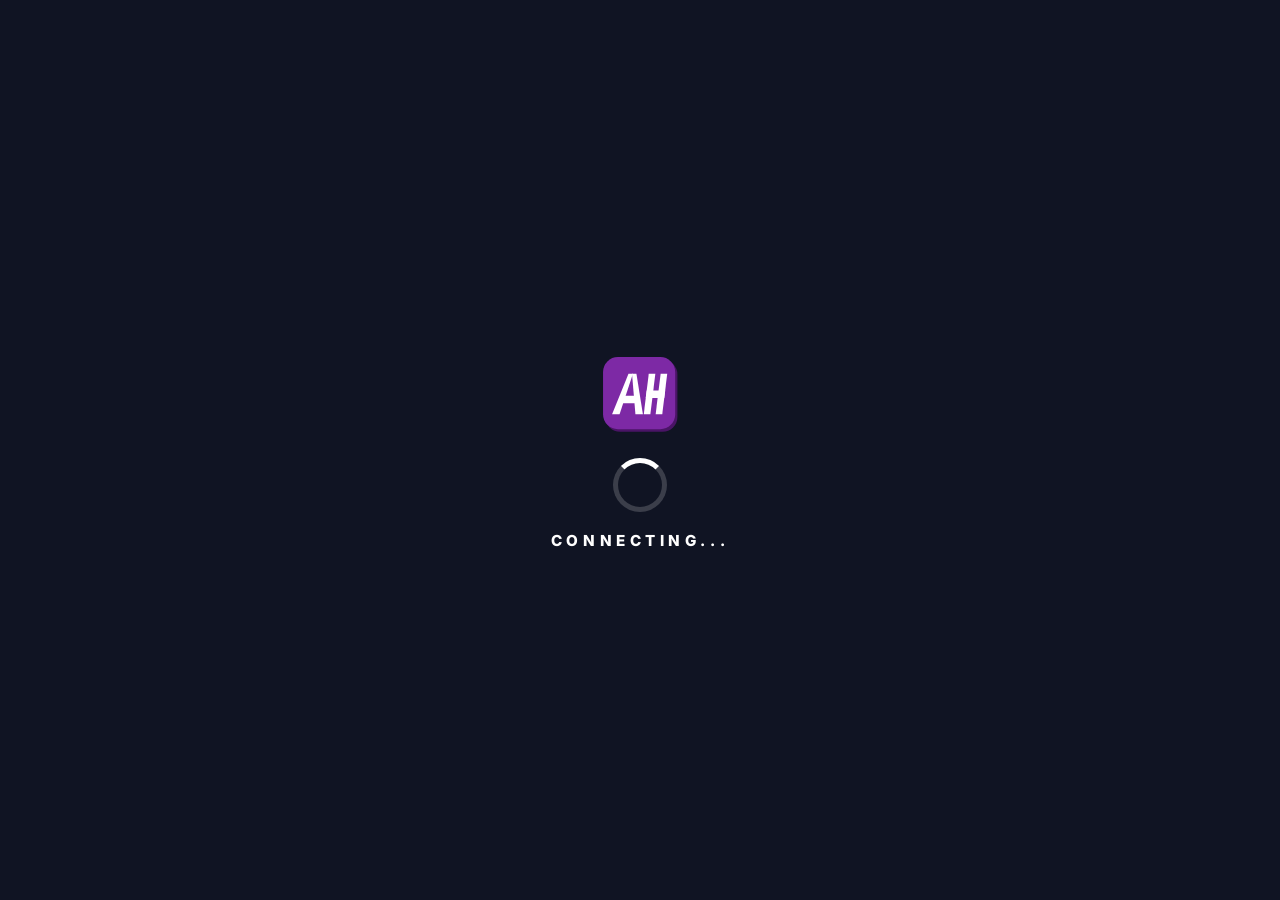
==== fortnite/index.html @ 7b356e96 "Logo: purple app-icon tile with a centered chunky AH Rework the emblem into the Fortnite app-icon fo" ====
<!DOCTYPE html>
<html lang="en">
  <head>
    <meta charset="UTF-8" />
    <meta name="viewport" content="width=device-width, initial-scale=1.0" />
    <title>Ali Haroon | Drop In</title>
    <link rel="icon" type="image/svg+xml" href="favicon.svg" />
    <link rel="preconnect" href="https://fonts.googleapis.com" />
    <link rel="preconnect" href="https://fonts.gstatic.com" crossorigin />
    <link
      href="https://fonts.googleapis.com/css2?family=Anton&family=Inter:wght@400;600;700;800&display=swap"
      rel="stylesheet"
    />
    <link rel="stylesheet" href="styles.css" />
  </head>
  <body>
    <!-- ============ ICON SPRITE ============ -->
    <svg width="0" height="0" style="position:absolute" aria-hidden="true">
      <defs>
        <symbol id="i-mail" viewBox="0 0 24 24">
          <rect x="2.5" y="5" width="19" height="14" rx="2" fill="none" stroke="currentColor" stroke-width="2" />
          <path d="M 3.5 7 L 12 13.5 L 20.5 7" fill="none" stroke="currentColor" stroke-width="2" stroke-linecap="round" stroke-linejoin="round" />
        </symbol>
        <symbol id="i-code" viewBox="0 0 24 24">
          <path d="M 8.5 7 L 3.5 12 L 8.5 17 M 15.5 7 L 20.5 12 L 15.5 17" fill="none" stroke="currentColor" stroke-width="2.2" stroke-linecap="round" stroke-linejoin="round" />
          <path d="M 13.2 5.5 L 10.8 18.5" stroke="currentColor" stroke-width="2" stroke-linecap="round" />
        </symbol>
        <symbol id="i-globe" viewBox="0 0 24 24">
          <circle cx="12" cy="12" r="9" fill="none" stroke="currentColor" stroke-width="2" />
          <ellipse cx="12" cy="12" rx="4" ry="9" fill="none" stroke="currentColor" stroke-width="1.8" />
          <path d="M 3.5 12 h 17" stroke="currentColor" stroke-width="1.8" />
        </symbol>
        <symbol id="i-pad" viewBox="0 0 24 24">
          <path d="M 7 8 h 10 a 5 5 0 0 1 5 5 c 0 3 -2 5 -4 4.4 L 15 15.5 H 9 L 6 17.4 C 4 18 2 16 2 13 a 5 5 0 0 1 5 -5 Z" fill="none" stroke="currentColor" stroke-width="2" stroke-linejoin="round" />
          <path d="M 8 11 v 3 M 6.5 12.5 h 3" stroke="currentColor" stroke-width="1.8" stroke-linecap="round" />
          <circle cx="16" cy="11.6" r="1.1" fill="currentColor" />
          <circle cx="18.4" cy="13.4" r="1.1" fill="currentColor" />
        </symbol>
        <symbol id="i-user" viewBox="0 0 24 24">
          <circle cx="12" cy="8" r="4" fill="none" stroke="currentColor" stroke-width="2" />
          <path d="M 4.5 20 a 7.5 6.5 0 0 1 15 0" fill="none" stroke="currentColor" stroke-width="2" stroke-linecap="round" />
        </symbol>
        <symbol id="i-pin" viewBox="0 0 24 24">
          <path d="M 12 21.5 C 12 21.5 5 14.5 5 9.5 a 7 7 0 0 1 14 0 C 19 14.5 12 21.5 12 21.5 Z" fill="none" stroke="currentColor" stroke-width="2" stroke-linejoin="round" />
          <circle cx="12" cy="9.5" r="2.6" fill="currentColor" />
        </symbol>
        <symbol id="i-check" viewBox="0 0 24 24">
          <path d="M 4.5 12.5 L 10 18 L 19.5 6.5" fill="none" stroke="currentColor" stroke-width="3" stroke-linecap="round" stroke-linejoin="round" />
        </symbol>
        <symbol id="i-out" viewBox="0 0 24 24">
          <path d="M 8 6 h 10 v 10 M 18 6 L 6 18" fill="none" stroke="currentColor" stroke-width="2.4" stroke-linecap="round" stroke-linejoin="round" />
        </symbol>
        <symbol id="i-x" viewBox="0 0 24 24">
          <path d="M 6 6 L 18 18 M 18 6 L 6 18" fill="none" stroke="currentColor" stroke-width="2.6" stroke-linecap="round" />
        </symbol>
        <symbol id="i-play" viewBox="0 0 24 24">
          <path d="M 7 4.5 L 19.5 12 L 7 19.5 Z" fill="currentColor" />
        </symbol>
        <!-- battle bus, shared by both map modes -->
        <symbol id="busShape" viewBox="-45 -100 90 120">
          <path d="M 0 -46 Q -34 -78 0 -92 Q 34 -78 0 -46 Z" fill="#b04df9" stroke="#7a2fc4" stroke-width="3" />
          <line x1="-14" y1="-52" x2="-10" y2="-24" stroke="#2a2a2a" stroke-width="2.5" />
          <line x1="14" y1="-52" x2="10" y2="-24" stroke="#2a2a2a" stroke-width="2.5" />
          <rect x="-38" y="-24" width="76" height="34" rx="8" fill="#4f78d9" stroke="#2d4fa3" stroke-width="3" />
          <rect x="-30" y="-16" width="14" height="12" rx="2" fill="#cfe6ff" />
          <rect x="-9" y="-16" width="14" height="12" rx="2" fill="#cfe6ff" />
          <rect x="12" y="-16" width="14" height="12" rx="2" fill="#cfe6ff" />
          <circle cx="-22" cy="12" r="7" fill="#222" />
          <circle cx="22" cy="12" r="7" fill="#222" />
        </symbol>
        <!-- AH monogram: chunky white letters on a purple rounded-square tile (Fortnite app-icon format) -->
        <symbol id="logo-ah" viewBox="0 0 200 200">
          <rect x="21" y="22" width="164" height="164" rx="34" fill="#4a1466" />
          <rect x="16" y="16" width="164" height="164" rx="34" fill="#7d29a5" />
          <g fill="#ffffff" transform="translate(15,-4) skewX(-7)">
            <polygon points="40,150 57,150 76,58 66,58" />
            <polygon points="110,150 93,150 74,58 84,58" />
            <polygon points="59,108 91,108 91,125 59,125" />
            <polygon points="112,58 127,58 127,150 112,150" />
            <polygon points="139,58 154,58 154,150 139,150" />
            <polygon points="112,96 154,96 154,113 112,113" />
          </g>
        </symbol>
      </defs>
    </svg>

    <!-- ============ BOOT: CONNECTING ============ -->
    <div id="boot" class="boot">
      <svg class="brand-emblem boot-brand" role="img" aria-label="Ali Haroon"><use href="#logo-ah" /></svg>
      <div class="boot-spinner" aria-hidden="true"></div>
      <p class="boot-text">CONNECTING<span class="dots" aria-hidden="true"><i>.</i><i>.</i><i>.</i></span></p>
    </div>

    <!-- ============ LOADING SCREEN ============ -->
    <div id="loadscreen" class="loadscreen" hidden>
      <img id="loadBg" class="load-bg" alt="" hidden />
      <div class="load-left">
        <svg class="brand-emblem load-brand" aria-hidden="true"><use href="#logo-ah" /></svg>
        <p class="load-eyebrow">Solo</p>
        <h2 class="load-title">BATTLE ROYALE</h2>
        <ul class="load-rules">
          <li>
            <span class="rule-dot" aria-hidden="true"></span>
            <div>
              <h3>Drop In &amp; Look Around</h3>
              <p>Pick a landing spot. Every POI is a piece of my resume.</p>
            </div>
          </li>
          <li>
            <span class="rule-dot" aria-hidden="true"></span>
            <div>
              <h3>Watch the Storm</h3>
              <p>The circle keeps shrinking. The POIs are worth the trip.</p>
            </div>
          </li>
          <li>
            <span class="rule-dot" aria-hidden="true"></span>
            <div>
              <h3>Rack Up Wins</h3>
              <p>Clear a few POIs and the Victory Royale is yours.</p>
            </div>
          </li>
        </ul>
        <p class="load-status">LOADING<span class="dots" aria-hidden="true"><i>.</i><i>.</i><i>.</i></span></p>
      </div>
      <div class="load-tip">Tip: the chest at Lil' Loot Lake holds the contact info.</div>
    </div>

    <!-- ============ LOBBY ============ -->
    <div id="lobby" class="lobby" hidden>
      <div class="lobby-sky">
        <img id="lobbyBg" class="lobby-bg" alt="" hidden />
        <div class="lobby-veil"></div>
        <div class="slash slash-1"></div>
        <div class="slash slash-2"></div>
      </div>
      <svg class="brand-emblem lobby-brand" role="img" aria-label="Ali Haroon"><use href="#logo-ah" /></svg>
      <div class="lobby-content">
        <p class="lobby-eyebrow">SEASON 2026 &bull; CHAPTER 2: POST-GRAD</p>
        <h1 class="lobby-title"><span class="title-line">ALI</span><br /><span class="title-line">HAROON</span></h1>
        <p class="lobby-sub">SOFTWARE ENGINEER @ VISA &bull; CO-FOUNDER @ CRONYS &bull; CU BOULDER GRAD</p>
        <button id="playBtn" class="play-btn">
          <span>DROP IN</span>
        </button>
        <a class="lobby-classic" href="../index.html">or switch to Classic Mode</a>
      </div>
      <div class="lobby-tip">TIP: Clear a few POIs to earn a Victory Royale.</div>
    </div>

    <!-- ============ GAME / MAP SCREEN ============ -->
    <div id="game" class="game" hidden>
      <!-- HUD: brand mark -->
      <a class="hud-brand" href="../index.html" title="Ali Haroon — Classic Mode">
        <svg class="brand-emblem" role="img" aria-label="Ali Haroon — Classic Mode"><use href="#logo-ah" /></svg>
      </a>
      <!-- HUD: top bar -->
      <div class="hud-top">
        <div class="compass" aria-hidden="true">
          <div class="compass-strip">
            <span>W</span><span>&bull;</span><span>NW</span><span>&bull;</span><span>N</span><span>&bull;</span><span>NE</span><span>&bull;</span><span>E</span><span>&bull;</span><span>SE</span><span>&bull;</span><span>S</span><span>&bull;</span><span>SW</span><span>&bull;</span>
            <span>W</span><span>&bull;</span><span>NW</span><span>&bull;</span><span>N</span><span>&bull;</span><span>NE</span><span>&bull;</span><span>E</span><span>&bull;</span><span>SE</span><span>&bull;</span><span>S</span><span>&bull;</span><span>SW</span><span>&bull;</span>
          </div>
        </div>
      </div>

      <!-- HUD: right column -->
      <div class="hud-right">
        <div class="minimap" aria-hidden="true">
          <img id="miniImg" alt="" hidden />
          <svg id="miniFallback" viewBox="0 0 1600 1000" preserveAspectRatio="xMidYMid slice">
            <use href="#islandArt" />
          </svg>
          <svg class="mini-overlay" viewBox="0 0 100 100" preserveAspectRatio="none">
            <circle id="miniStorm" cx="50" cy="50" r="46" />
          </svg>
        </div>
        <div class="hud-stats">
          <div class="hud-stat"><svg class="ico"><use href="#i-user" /></svg> 1 recruiter watching</div>
          <div class="hud-stat"><svg class="ico"><use href="#i-pin" /></svg> <span id="poiCount">0</span>/6 POIs cleared</div>
        </div>
      </div>

      <!-- HUD: bottom left health/shield -->
      <div class="hud-vitals" aria-hidden="true">
        <div class="bar shield"><div class="bar-fill"></div><span>100</span></div>
        <div class="bar health"><div class="bar-fill"></div><span>100</span></div>
      </div>

      <!-- HUD: bottom right hotbar -->
      <div class="hotbar">
        <a class="slot" href="mailto:ali.haroon@colorado.edu" title="Email Ali"><svg class="ico"><use href="#i-mail" /></svg><em>Email</em></a>
        <a class="slot" href="https://github.com/Ali-Haroon3" target="_blank" rel="noreferrer" title="GitHub"><svg class="ico"><use href="#i-code" /></svg><em>GitHub</em></a>
        <a class="slot" href="https://www.ali-haroon.com" target="_blank" rel="noreferrer" title="Main site"><svg class="ico"><use href="#i-globe" /></svg><em>Site</em></a>
        <a class="slot" href="../index.html" title="Classic portfolio"><svg class="ico"><use href="#i-pad" /></svg><em>Classic</em></a>
      </div>

      <!-- ============ REAL MAP MODE (Fortnite Reload island via fortnite-archives) ============ -->
      <div id="realStage" class="real-stage" hidden>
        <div class="map-box">
          <img id="mapImg" alt="Fortnite Reload island map" draggable="false" />
          <svg class="map-overlay" viewBox="0 0 4096 4096" preserveAspectRatio="none" aria-hidden="true">
            <!-- in-game style grid -->
            <g class="map-grid">
              <path d="M 409.6 0 V 4096 M 819.2 0 V 4096 M 1228.8 0 V 4096 M 1638.4 0 V 4096 M 2048 0 V 4096 M 2457.6 0 V 4096 M 2867.2 0 V 4096 M 3276.8 0 V 4096 M 3686.4 0 V 4096
                       M 0 409.6 H 4096 M 0 819.2 H 4096 M 0 1228.8 H 4096 M 0 1638.4 H 4096 M 0 2048 H 4096 M 0 2457.6 H 4096 M 0 2867.2 H 4096 M 0 3276.8 H 4096 M 0 3686.4 H 4096" />
              <g class="map-grid-text">
                <text x="204.8" y="90">A</text><text x="614.4" y="90">B</text><text x="1024" y="90">C</text><text x="1433.6" y="90">D</text><text x="1843.2" y="90">E</text><text x="2252.8" y="90">F</text><text x="2662.4" y="90">G</text><text x="3072" y="90">H</text><text x="3481.6" y="90">I</text><text x="3891.2" y="90">J</text>
                <text x="55" y="235">1</text><text x="55" y="645">2</text><text x="55" y="1055">3</text><text x="55" y="1464">4</text><text x="55" y="1874">5</text><text x="55" y="2283">6</text><text x="55" y="2693">7</text><text x="55" y="3103">8</text><text x="55" y="3512">9</text><text x="55" y="3922">10</text>
              </g>
            </g>
            <circle id="stormReal" cx="2048" cy="2048" r="2400" class="storm-line" />
            <use id="busReal" href="#busShape" width="240" height="320" x="-120" y="-260" opacity="0" />
            <!-- skydiver for the drop-in sequence -->
            <g id="diver" opacity="0">
              <g class="diver-umbrella">
                <path d="M -60 -55 A 60 60 0 0 1 60 -55 Z" fill="#b04df9" stroke="#7a2fc4" stroke-width="6" />
                <path d="M -60 -55 L -20 -70 L 20 -70 L 60 -55" fill="none" stroke="#7a2fc4" stroke-width="6" />
                <line x1="-40" y1="-52" x2="0" y2="0" stroke="#3a2a12" stroke-width="5" />
                <line x1="40" y1="-52" x2="0" y2="0" stroke="#3a2a12" stroke-width="5" />
              </g>
              <circle cx="0" cy="8" r="14" fill="#f2c894" stroke="#101423" stroke-width="4" />
              <rect x="-12" y="20" width="24" height="34" rx="8" fill="#4f78d9" stroke="#101423" stroke-width="4" />
            </g>
            <circle id="landPulse" cx="2171" cy="2253" r="30" />
            <circle id="landPulse2" cx="2171" cy="2253" r="30" />
          </svg>
          <!-- hotspots: positions read off the Reload map -->
          <button class="spot" data-poi="experience" style="--x:54.5%; --y:57%; --d:0s">
            <span class="spot-ring"></span>
            <span class="spot-name">TILTED TOWERS</span>
            <span class="spot-tag">EXPERIENCE</span>
          </button>
          <button class="spot" data-poi="projects" style="--x:30%; --y:45.5%; --d:.08s">
            <span class="spot-ring"></span>
            <span class="spot-name">PLEASANT PARK</span>
            <span class="spot-tag">PROJECTS</span>
          </button>
          <button class="spot" data-poi="skills" style="--x:79%; --y:73.5%; --d:.16s">
            <span class="spot-ring"></span>
            <span class="spot-name">RETAIL ROW</span>
            <span class="spot-tag">SKILLS</span>
          </button>
          <button class="spot" data-poi="contact" style="--x:39%; --y:61.5%; --d:.24s">
            <span class="spot-ring"></span>
            <span class="spot-name">LIL' LOOT LAKE</span>
            <span class="spot-tag">CONTACT</span>
          </button>
          <button class="spot" data-poi="education" style="--x:72.5%; --y:42.5%; --d:.32s">
            <span class="spot-ring"></span>
            <span class="spot-name">SNOBBY SHOALS</span>
            <span class="spot-tag">EDUCATION</span>
          </button>
          <button class="spot" data-poi="about" style="--x:50%; --y:31.5%; --d:.4s">
            <span class="spot-ring"></span>
            <span class="spot-name">LONE LODGE</span>
            <span class="spot-tag">ABOUT ME</span>
          </button>
        </div>
      </div>

      <!-- ============ FALLBACK MAP (original artwork, used if the real map can't load) ============ -->
      <div id="fallbackStage" class="map-wrap" hidden>
        <svg id="mapSvg" viewBox="0 0 1600 1000" preserveAspectRatio="xMidYMid meet" role="group" aria-label="Island map of Ali's portfolio">
          <defs>
            <filter id="dropSh" x="-20%" y="-20%" width="140%" height="140%">
              <feDropShadow dx="0" dy="4" stdDeviation="4" flood-color="#0a2a4a" flood-opacity="0.35" />
            </filter>

            <g id="tree">
              <rect x="-3" y="6" width="6" height="10" rx="2" fill="#8a5a33" />
              <circle cx="0" cy="0" r="12" fill="#3f8f3d" />
              <circle cx="-8" cy="6" r="8" fill="#4aa348" />
              <circle cx="8" cy="6" r="8" fill="#4aa348" />
            </g>

            <g id="islandArt">
              <rect x="0" y="0" width="1600" height="1000" fill="#103a8c" />
              <circle cx="800" cy="500" r="560" fill="none" stroke="#ffffff" stroke-opacity="0.08" stroke-width="18" />
              <circle cx="800" cy="500" r="640" fill="none" stroke="#ffffff" stroke-opacity="0.05" stroke-width="14" />

              <path d="M 380 300
                       C 420 180, 620 120, 800 150
                       C 980 175, 1180 190, 1280 320
                       C 1370 435, 1350 600, 1260 710
                       C 1160 830, 980 900, 800 880
                       C 620 862, 470 820, 390 690
                       C 310 560, 330 420, 380 300 Z"
                    fill="#e8d29a" />
              <path d="M 410 320
                       C 448 215, 630 155, 795 182
                       C 962 208, 1145 222, 1240 335
                       C 1322 440, 1305 590, 1222 690
                       C 1128 800, 962 866, 800 848
                       C 634 830, 500 790, 424 672
                       C 350 552, 368 428, 410 320 Z"
                    fill="#318218" />

              <ellipse cx="200" cy="775" rx="105" ry="72" fill="#e8d29a" />
              <ellipse cx="200" cy="770" rx="88" ry="58" fill="#318218" />

              <path d="M 1000 350 C 1060 320, 1160 330, 1190 390 C 1220 450, 1180 510, 1110 520 C 1035 530, 970 490, 965 435 C 962 395, 965 370, 1000 350 Z"
                    fill="#2e9fd9" stroke="#e8d29a" stroke-width="8" />
              <ellipse cx="1080" cy="428" rx="26" ry="16" fill="#e8d29a" />

              <path d="M 990 470 C 940 560, 950 640, 905 700 C 870 748, 850 790, 845 850"
                    fill="none" stroke="#2e9fd9" stroke-width="20" stroke-linecap="round" />

              <g fill="none" stroke="#d9c48f" stroke-width="14" stroke-linecap="round" opacity="0.9">
                <path d="M 620 290 C 680 360, 740 430, 800 505" />
                <path d="M 800 505 C 900 560, 900 660, 905 730" />
                <path d="M 800 505 C 890 480, 960 460, 1035 445" />
                <path d="M 360 400 C 460 430, 640 480, 780 510" />
              </g>

              <!-- Snobby Shoals cliffs -->
              <g transform="translate(330,370)">
                <path d="M -80 60 L -10 -70 L 55 60 Z" fill="#9aa7b8" />
                <path d="M -10 -70 L -34 -20 L 14 -20 Z" fill="#f2f6fa" />
                <path d="M 10 60 L 70 -35 L 125 60 Z" fill="#8794a6" />
                <path d="M 70 -35 L 52 0 L 88 0 Z" fill="#eef3f8" />
              </g>

              <!-- Pleasant Park houses -->
              <g transform="translate(620,235)">
                <g filter="url(#dropSh)">
                  <rect x="-55" y="0" width="44" height="34" fill="#e5eef7" />
                  <path d="M -60 0 L -33 -24 L -6 0 Z" fill="#d94f4f" />
                  <rect x="8" y="6" width="44" height="30" fill="#f3e3c6" />
                  <path d="M 3 6 L 30 -16 L 57 6 Z" fill="#4f78d9" />
                </g>
              </g>

              <!-- Tilted Towers -->
              <g transform="translate(800,500)" filter="url(#dropSh)">
                <rect x="-58" y="-70" width="34" height="88" fill="#9fb0c4" transform="rotate(-4 -41 -26)" />
                <rect x="-14" y="-98" width="40" height="116" fill="#9fb0c4" />
                <rect x="34" y="-58" width="30" height="76" fill="#9fb0c4" transform="rotate(4 49 -20)" />
                <g fill="#fbd444">
                  <rect x="-8" y="-88" width="8" height="8" /><rect x="8" y="-88" width="8" height="8" />
                  <rect x="-8" y="-68" width="8" height="8" /><rect x="8" y="-48" width="8" height="8" />
                  <rect x="-52" y="-58" width="7" height="7" /><rect x="-40" y="-38" width="7" height="7" />
                  <rect x="40" y="-46" width="6" height="6" /><rect x="40" y="-28" width="6" height="6" />
                </g>
              </g>

              <!-- Retail Row shops -->
              <g transform="translate(905,755)" filter="url(#dropSh)">
                <rect x="-52" y="-20" width="40" height="30" fill="#d94f4f" />
                <rect x="-52" y="-28" width="40" height="8" fill="#f2f6fa" />
                <rect x="-4" y="-38" width="38" height="26" fill="#f3e3c6" />
                <path d="M -9 -38 L 15 -56 L 39 -38 Z" fill="#d98a3f" />
                <rect x="-4" y="-6" width="38" height="16" fill="#4f78d9" />
                <rect x="-4" y="-12" width="38" height="6" fill="#f2f6fa" />
              </g>

              <!-- Lil' Loot Lake chest island -->
              <g transform="translate(1080,420)" filter="url(#dropSh)">
                <rect x="-16" y="-10" width="32" height="20" rx="3" fill="#a8642c" />
                <path d="M -16 -10 Q 0 -26 16 -10 Z" fill="#c07a38" />
                <rect x="-3" y="-8" width="6" height="16" fill="#fbd444" />
              </g>

              <use href="#tree" transform="translate(520,560)" />
              <use href="#tree" transform="translate(700,660) scale(0.85)" />
              <use href="#tree" transform="translate(1150,610) scale(0.9)" />
              <use href="#tree" transform="translate(1210,540) scale(0.7)" />
              <use href="#tree" transform="translate(560,250) scale(0.8)" />
              <use href="#tree" transform="translate(980,250) scale(0.85)" />
              <use href="#tree" transform="translate(450,520) scale(0.75)" />
              <use href="#tree" transform="translate(1100,700) scale(0.8)" />

              <!-- Lone Lodge island -->
              <use href="#tree" transform="translate(160,745) scale(0.7)" />
              <use href="#tree" transform="translate(250,795) scale(0.6)" />
              <g transform="translate(200,775)" filter="url(#dropSh)">
                <rect x="-26" y="-22" width="52" height="30" fill="#8a5a33" />
                <path d="M -32 -22 L 0 -46 L 32 -22 Z" fill="#6f4222" />
                <rect x="14" y="-40" width="8" height="14" fill="#5c3618" />
                <rect x="-8" y="-8" width="16" height="16" fill="#3c2410" />
              </g>
            </g>
          </defs>

          <use href="#islandArt" />

          <g class="storm">
            <circle id="stormCircle" cx="800" cy="500" r="620" class="storm-line" />
          </g>

          <g id="poiLayer">
            <g class="poi" data-poi="education" tabindex="0" role="button" aria-label="Snobby Shoals: Education">
              <circle cx="345" cy="395" r="95" class="poi-hit" />
              <text x="345" y="475" class="poi-label">SNOBBY SHOALS</text>
              <text x="345" y="497" class="poi-tag">EDUCATION</text>
            </g>
            <g class="poi" data-poi="projects" tabindex="0" role="button" aria-label="Pleasant Park: Projects">
              <circle cx="630" cy="245" r="85" class="poi-hit" />
              <text x="630" y="330" class="poi-label">PLEASANT PARK</text>
              <text x="630" y="352" class="poi-tag">PROJECTS</text>
            </g>
            <g class="poi" data-poi="experience" tabindex="0" role="button" aria-label="Tilted Towers: Experience">
              <circle cx="800" cy="470" r="100" class="poi-hit" />
              <text x="800" y="580" class="poi-label">TILTED TOWERS</text>
              <text x="800" y="602" class="poi-tag">EXPERIENCE</text>
            </g>
            <g class="poi" data-poi="contact" tabindex="0" role="button" aria-label="Lil' Loot Lake: Contact">
              <circle cx="1080" cy="425" r="90" class="poi-hit" />
              <text x="1080" y="530" class="poi-label">LIL' LOOT LAKE</text>
              <text x="1080" y="552" class="poi-tag">CONTACT</text>
            </g>
            <g class="poi" data-poi="skills" tabindex="0" role="button" aria-label="Retail Row: Skills">
              <circle cx="905" cy="745" r="90" class="poi-hit" />
              <text x="905" y="840" class="poi-label">RETAIL ROW</text>
              <text x="905" y="862" class="poi-tag">SKILLS</text>
            </g>
            <g class="poi" data-poi="about" tabindex="0" role="button" aria-label="Lone Lodge: About Ali">
              <circle cx="200" cy="770" r="90" class="poi-hit" />
              <text x="200" y="880" class="poi-label">LONE LODGE</text>
              <text x="200" y="902" class="poi-tag">ABOUT ME</text>
            </g>
          </g>

          <use id="busFallback" href="#busShape" width="90" height="120" x="-45" y="-100" opacity="0" />
        </svg>
      </div>

      <!-- Epic fan-content attribution (required for fan projects using Epic assets) -->
      <p class="fan-note">
        Fan-made portfolio. Portions of the materials used are trademarks and/or copyrighted works of Epic Games, Inc.
        All rights reserved by Epic. This material is not official and is not endorsed by Epic.
        Map imagery via <a href="https://github.com/yaelbrinkert/fortnite-archives" target="_blank" rel="noreferrer">fortnite-archives</a>.
      </p>

      <!-- Victory banner -->
      <div id="victory" class="victory" hidden>
        <div class="victory-inner">
          <p class="victory-hash">#1</p>
          <p class="victory-title">VICTORY ROYALE</p>
          <p class="victory-sub">You've seen enough. Now hire the guy.</p>
          <a class="panel-btn gold" href="mailto:ali.haroon@colorado.edu">SEND THE INVITE</a>
          <button class="victory-close" id="victoryClose">Keep exploring</button>
        </div>
      </div>
    </div>

    <!-- ============ POI PANELS ============ -->
    <div id="panelBackdrop" class="panel-backdrop" hidden></div>

    <section class="panel" data-panel="experience" hidden aria-label="Experience">
      <header class="panel-head">
        <div>
          <h2>TILTED TOWERS</h2>
          <p>QUESTLINE: WORK EXPERIENCE</p>
        </div>
        <button class="panel-close" aria-label="Close"><svg class="ico"><use href="#i-x" /></svg></button>
      </header>
      <div class="panel-body">
        <article class="quest mythic">
          <div class="quest-top">
            <h3>Visa — Software Engineer</h3>
            <span class="rarity-pill">MYTHIC QUEST &bull; ACTIVE</span>
          </div>
          <p class="quest-meta">Highlands Ranch, CO &bull; Jun 2026 – Present</p>
          <ul class="quest-list">
            <li><svg class="ico check"><use href="#i-check" /></svg> Designed and enhanced Spring Boot RESTful APIs serving a real-time transaction-monitoring platform <b class="xp">LIVE FINANCIAL DATA STREAMS</b></li>
            <li><svg class="ico check"><use href="#i-check" /></svg> Maintained data integrity across IBM DB2 databases backing production analytics <b class="xp">MISSION-CRITICAL</b></li>
          </ul>
        </article>

        <article class="quest legendary">
          <div class="quest-top">
            <h3>Cronys — Co-Founder</h3>
            <span class="rarity-pill">LEGENDARY QUEST &bull; ACTIVE</span>
          </div>
          <p class="quest-meta">Remote (cronys.xyz) &bull; Mar 2026 – Present</p>
          <ul class="quest-list">
            <li><svg class="ico check"><use href="#i-check" /></svg> Co-founded an AI agent governance platform — FastAPI backend with RAG-based retrieval — evaluating and classifying agent actions in real time <b class="xp">$25K PRE-SEED</b></li>
            <li><svg class="ico check"><use href="#i-check" /></svg> Designed the policy engine and evaluation infrastructure for automated governance decisions <b class="xp">BUILT FOR AUDIT + SCALE</b></li>
          </ul>
        </article>

        <article class="quest epic">
          <div class="quest-top">
            <h3>Vantor (formerly Maxar) — Software Development Intern</h3>
            <span class="rarity-pill">EPIC QUEST</span>
          </div>
          <p class="quest-meta">Westminster, CO &bull; Jun 2025 – Aug 2025</p>
          <ul class="quest-list">
            <li><svg class="ico check"><use href="#i-check" /></svg> Engineered distributed monitoring across 6 satellite ground stations with real-time telemetry ingestion <b class="xp">SUB-SECOND LATENCY</b></li>
            <li><svg class="ico check"><use href="#i-check" /></svg> Implemented Spring Boot REST APIs for low-latency data access and inference <b class="xp">1K+ REQ/MIN</b></li>
            <li><svg class="ico check"><use href="#i-check" /></svg> Built the observability stack (Grafana, Prometheus, Java collectors) and automated QA for 15+ Linux microservices with Jenkins <b class="xp">35 SERVICES</b></li>
          </ul>
        </article>

        <article class="quest rare">
          <div class="quest-top">
            <h3>CUChange — Data Management Research Assistant</h3>
            <span class="rarity-pill">RARE QUEST</span>
          </div>
          <p class="quest-meta">Boulder, CO &bull; Jul 2025 – May 2026</p>
          <ul class="quest-list">
            <li><svg class="ico check"><use href="#i-check" /></svg> Built automated Python pipelines (pandas, SQL, REDCap API) ingesting and cleaning large-scale datasets <b class="xp">HETEROGENEOUS SOURCES</b></li>
            <li><svg class="ico check"><use href="#i-check" /></svg> Engineered reproducible Python/R workflows with PostgreSQL on GCP <b class="xp">+300% REPORT SPEED</b></li>
          </ul>
        </article>

        <article class="quest uncommon">
          <div class="quest-top">
            <h3>ReportsNow — Software Engineering Intern</h3>
            <span class="rarity-pill">UNCOMMON QUEST</span>
          </div>
          <p class="quest-meta">Greenwood Village, CO &bull; May 2024 – Jul 2024</p>
          <ul class="quest-list">
            <li><svg class="ico check"><use href="#i-check" /></svg> Built a full-stack analytics app (C#, ASP.NET Core, React) consolidating data from 125+ client systems <b class="xp">−40% REPORT TIME</b></li>
            <li><svg class="ico check"><use href="#i-check" /></svg> Designed RESTful APIs with SQL Server; shipped via Azure DevOps CI/CD with Docker <b class="xp">500+ DAILY QUERIES</b></li>
          </ul>
        </article>
      </div>
    </section>

    <section class="panel" data-panel="projects" hidden aria-label="Projects">
      <header class="panel-head">
        <div>
          <h2>PLEASANT PARK</h2>
          <p>LOOT DROPS: PROJECTS</p>
        </div>
        <button class="panel-close" aria-label="Close"><svg class="ico"><use href="#i-x" /></svg></button>
      </header>
      <div class="panel-body loot-grid">
        <article class="loot legendary">
          <span class="rarity-pill">LEGENDARY</span>
          <h3>Polymarket Weather Prediction</h3>
          <p>Rust + Python pipeline processing 500K+ NOAA records into PostgreSQL; calibrated probability forecasts (0.87 Brier) with Bayesian inference and Monte Carlo risk modeling for prediction-market contracts.</p>
          <p class="loot-stack">Rust &bull; Python &bull; NumPy &bull; pandas &bull; PostgreSQL</p>
          <a class="panel-btn" href="https://github.com/Ali-Haroon3/Polymarket-Weather-Predictor" target="_blank" rel="noreferrer">INSPECT ON GITHUB <svg class="ico"><use href="#i-out" /></svg></a>
        </article>
        <article class="loot epic">
          <span class="rarity-pill">EPIC</span>
          <h3>BlackjackTrainer</h3>
          <p>Production app on AWS App Runner with automated CI/CD; an RL / Monte Carlo tree search engine computes expected-value-optimal decisions.</p>
          <p class="loot-stack">Python &bull; Flask &bull; JavaScript &bull; AWS</p>
          <a class="panel-btn gold" href="https://blackjacktrainings.com" target="_blank" rel="noreferrer"><svg class="ico"><use href="#i-play" /></svg> PLAY IT LIVE</a>
          <a class="panel-btn" href="https://github.com/Ali-Haroon3/AIBlackJackTrainer" target="_blank" rel="noreferrer">INSPECT ON GITHUB <svg class="ico"><use href="#i-out" /></svg></a>
        </article>
        <article class="loot rare">
          <span class="rarity-pill">RARE</span>
          <h3>Lung Cancer Detection CNN</h3>
          <p>Model inference app (ResNet50, DenseNet121) with a PostgreSQL backend for batch inference, audit logging, and model performance monitoring.</p>
          <p class="loot-stack">Python &bull; TensorFlow &bull; Streamlit &bull; PostgreSQL</p>
          <a class="panel-btn" href="https://github.com/Ali-Haroon3/Lung-Cancer-Detection" target="_blank" rel="noreferrer">INSPECT ON GITHUB <svg class="ico"><use href="#i-out" /></svg></a>
        </article>
      </div>
    </section>

    <section class="panel" data-panel="skills" hidden aria-label="Skills">
      <header class="panel-head">
        <div>
          <h2>RETAIL ROW</h2>
          <p>AISLES: THE FULL LOADOUT</p>
        </div>
        <button class="panel-close" aria-label="Close"><svg class="ico"><use href="#i-x" /></svg></button>
      </header>
      <div class="panel-body">
        <div class="aisle">
          <h3 class="aisle-name legendary-t">AISLE 1 &mdash; LANGUAGES</h3>
          <div class="inv-grid">
            <span class="inv legendary">Rust</span>
            <span class="inv legendary">C++</span>
            <span class="inv legendary">Java</span>
            <span class="inv legendary">Python</span>
            <span class="inv legendary">C#</span>
            <span class="inv legendary">JavaScript</span>
            <span class="inv legendary">SQL</span>
          </div>
        </div>
        <div class="aisle">
          <h3 class="aisle-name epic-t">AISLE 2 &mdash; DISTRIBUTED SYSTEMS</h3>
          <div class="inv-grid">
            <span class="inv epic">High-Throughput APIs</span>
            <span class="inv epic">Real-Time Streaming Pipelines</span>
            <span class="inv epic">Observability (Grafana &bull; Prometheus)</span>
            <span class="inv epic">Reliability Engineering</span>
            <span class="inv epic">Horizontal Scaling</span>
            <span class="inv epic">Load &amp; Rate Limiting</span>
          </div>
        </div>
        <div class="aisle">
          <h3 class="aisle-name rare-t">AISLE 3 &mdash; INFRASTRUCTURE</h3>
          <div class="inv-grid">
            <span class="inv rare">Docker</span>
            <span class="inv rare">Kubernetes</span>
            <span class="inv rare">AWS</span>
            <span class="inv rare">GCP</span>
            <span class="inv rare">Azure</span>
            <span class="inv rare">Jenkins</span>
            <span class="inv rare">CI/CD</span>
            <span class="inv rare">Linux</span>
            <span class="inv rare">PostgreSQL</span>
            <span class="inv rare">SQL Server</span>
            <span class="inv rare">IBM DB2</span>
          </div>
        </div>
        <div class="aisle">
          <h3 class="aisle-name uncommon-t">AISLE 4 &mdash; FRAMEWORKS &amp; ML</h3>
          <div class="inv-grid">
            <span class="inv uncommon">Spring Boot</span>
            <span class="inv uncommon">FastAPI</span>
            <span class="inv uncommon">Flask</span>
            <span class="inv uncommon">React</span>
            <span class="inv uncommon">RAG / Retrieval Systems</span>
            <span class="inv uncommon">Agent Orchestration</span>
            <span class="inv uncommon">TensorFlow</span>
            <span class="inv uncommon">PyTorch</span>
          </div>
        </div>
      </div>
    </section>

    <section class="panel" data-panel="education" hidden aria-label="Education">
      <header class="panel-head">
        <div>
          <h2>SNOBBY SHOALS</h2>
          <p>TRAINING GROUNDS: EDUCATION</p>
        </div>
        <button class="panel-close" aria-label="Close"><svg class="ico"><use href="#i-x" /></svg></button>
      </header>
      <div class="panel-body">
        <article class="quest legendary">
          <div class="quest-top">
            <h3>University of Colorado Boulder</h3>
            <span class="rarity-pill">GRADUATED &bull; MAY 2026</span>
          </div>
          <p class="quest-meta">Boulder, CO &bull; Class of 2026</p>
          <ul class="quest-list">
            <li><svg class="ico check"><use href="#i-check" /></svg> B.S. Computer Science <b class="xp">MAIN CLASS</b></li>
            <li><svg class="ico check"><use href="#i-check" /></svg> Minor: Mathematics <b class="xp">DUAL WIELD</b></li>
            <li><svg class="ico check"><use href="#i-check" /></svg> Minor: Biochemistry <b class="xp">THIRD SLOT</b></li>
            <li><svg class="ico check"><use href="#i-check" /></svg> GPA 3.7 <b class="xp">RANKED</b></li>
          </ul>
          <div class="xp-bar"><div class="xp-fill" style="width:100%"></div><span>SEASON COMPLETE: CLASS OF 2026</span></div>
        </article>
      </div>
    </section>

    <section class="panel" data-panel="contact" hidden aria-label="Contact">
      <header class="panel-head">
        <div>
          <h2>LIL' LOOT LAKE</h2>
          <p>OPEN THE CHEST: CONTACT ALI</p>
        </div>
        <button class="panel-close" aria-label="Close"><svg class="ico"><use href="#i-x" /></svg></button>
      </header>
      <div class="panel-body">
        <div id="chestZone" class="chest-zone">
          <button id="chestBtn" class="chest-btn" aria-label="Hold to search the chest" aria-expanded="false">
            <span class="chest-aura" aria-hidden="true"><i></i><i></i><i></i></span>
            <svg viewBox="0 0 200 190" width="220" height="209">
              <!-- golden beam + sparks, revealed on open -->
              <g class="chest-beam">
                <polygon points="58,96 142,96 176,0 24,0" fill="#fff200" opacity=".16" />
                <polygon points="70,96 130,96 152,0 48,0" fill="#fff200" opacity=".22" />
                <polygon points="84,96 116,96 128,0 72,0" fill="#fff200" opacity=".3" />
                <g class="chest-sparks">
                  <rect x="66" y="60" width="7" height="7" fill="#fbd444" transform="rotate(45 69 63)" />
                  <rect x="98" y="44" width="8" height="8" fill="#fff200" transform="rotate(45 102 48)" />
                  <rect x="128" y="66" width="6" height="6" fill="#fbd444" transform="rotate(45 131 69)" />
                  <rect x="84" y="26" width="6" height="6" fill="#fbd444" transform="rotate(45 87 29)" />
                  <rect x="114" y="16" width="7" height="7" fill="#fff200" transform="rotate(45 117 19)" />
                </g>
              </g>
              <!-- chest body: wood box, brass corner straps, padlock -->
              <g class="chest-body">
                <!-- feet -->
                <path d="M 41 159 L 57 159 L 53 174 L 45 174 Z" fill="#c9971f" stroke="#3a2110" stroke-width="3" />
                <path d="M 143 159 L 159 159 L 155 174 L 147 174 Z" fill="#c9971f" stroke="#3a2110" stroke-width="3" />
                <!-- wood box -->
                <rect x="30" y="96" width="140" height="66" rx="4" fill="#7a4a22" stroke="#3a2110" stroke-width="5" />
                <rect x="47" y="100" width="106" height="9" fill="#8f5a2c" />
                <line x1="47" y1="123" x2="153" y2="123" stroke="#5c3618" stroke-width="4" />
                <line x1="47" y1="145" x2="153" y2="145" stroke="#5c3618" stroke-width="4" />
                <!-- brass corner straps + rivets -->
                <rect x="30" y="96" width="17" height="66" fill="#e3a72a" stroke="#3a2110" stroke-width="4" />
                <rect x="33" y="99" width="4" height="60" fill="#ffcf4a" />
                <rect x="153" y="96" width="17" height="66" fill="#e3a72a" stroke="#3a2110" stroke-width="4" />
                <rect x="163" y="99" width="4" height="60" fill="#ffcf4a" />
                <g fill="#6e4d10">
                  <circle cx="38" cy="106" r="3" /><circle cx="38" cy="129" r="3" /><circle cx="38" cy="152" r="3" />
                  <circle cx="161" cy="106" r="3" /><circle cx="161" cy="129" r="3" /><circle cx="161" cy="152" r="3" />
                </g>
                <!-- padlock -->
                <rect x="83" y="113" width="34" height="30" rx="5" fill="#e3a72a" stroke="#3a2110" stroke-width="4" />
                <rect x="87" y="116" width="26" height="6" fill="#ffcf4a" />
                <circle cx="100" cy="127" r="5" fill="#3a2110" />
                <path d="M 100 127 L 96 138 L 104 138 Z" fill="#3a2110" />
              </g>
              <!-- lid: barrel top, swings open around the back hinge -->
              <g class="chest-lid-g">
                <path d="M 30 96 L 30 70 A 72 44 0 0 1 170 70 L 170 96 Z" fill="#8a5527" stroke="#3a2110" stroke-width="5" />
                <path d="M 40 86 A 62 36 0 0 1 160 86" fill="none" stroke="#9c6631" stroke-width="5" />
                <path d="M 58 96 L 58 56 M 86 96 L 86 51 M 114 96 L 114 51 M 142 96 L 142 56" stroke="#5c3618" stroke-width="4" fill="none" />
                <!-- brass lip band + rivets -->
                <rect x="26" y="82" width="148" height="16" rx="2" fill="#e3a72a" stroke="#3a2110" stroke-width="4" />
                <rect x="28" y="84" width="144" height="4" fill="#ffcf4a" />
                <g fill="#6e4d10">
                  <circle cx="62" cy="90" r="2.6" /><circle cx="86" cy="90" r="2.6" /><circle cx="114" cy="90" r="2.6" /><circle cx="138" cy="90" r="2.6" />
                </g>
                <!-- straps wrapping over the lid, aligned with the body straps -->
                <rect x="30" y="70" width="17" height="28" fill="#e3a72a" stroke="#3a2110" stroke-width="4" />
                <rect x="153" y="70" width="17" height="28" fill="#e3a72a" stroke="#3a2110" stroke-width="4" />
                <!-- hasp that lifts with the lid -->
                <rect x="91" y="91" width="18" height="18" rx="3" fill="#ffcf4a" stroke="#3a2110" stroke-width="4" />
              </g>
              <!-- idle glint -->
              <g class="chest-idle-sparks">
                <rect x="52" y="70" width="6" height="6" fill="#fbd444" transform="rotate(45 55 73)" />
                <rect x="142" y="58" width="7" height="7" fill="#fff200" transform="rotate(45 145 61)" />
                <rect x="104" y="34" width="5" height="5" fill="#fbd444" transform="rotate(45 106 36)" />
              </g>
            </svg>
            <span class="chest-prompt">
              <svg class="hold-ring" viewBox="0 0 40 40" aria-hidden="true">
                <circle class="ring-bg" cx="20" cy="20" r="16" />
                <circle id="ringFill" class="ring-fill" cx="20" cy="20" r="16" />
              </svg>
              <em class="key-badge" aria-hidden="true">E</em>
              <span class="prompt-text">HOLD TO SEARCH</span>
            </span>
          </button>
          <div class="chest-loot" hidden>
            <a class="panel-btn gold" href="mailto:ali.haroon@colorado.edu"><svg class="ico"><use href="#i-mail" /></svg> ali.haroon@colorado.edu</a>
            <a class="panel-btn" href="https://github.com/Ali-Haroon3" target="_blank" rel="noreferrer"><svg class="ico"><use href="#i-code" /></svg> github.com/Ali-Haroon3</a>
            <a class="panel-btn" href="https://www.ali-haroon.com" target="_blank" rel="noreferrer"><svg class="ico"><use href="#i-globe" /></svg> ali-haroon.com</a>
            <a class="panel-btn" href="https://cronys.xyz" target="_blank" rel="noreferrer"><svg class="ico"><use href="#i-out" /></svg> cronys.xyz</a>
            <p class="chest-note">US Citizen &bull; Software Engineer @ Visa &bull; Co-Founder @ Cronys</p>
          </div>
        </div>
      </div>
    </section>

    <section class="panel" data-panel="about" hidden aria-label="About Ali">
      <header class="panel-head">
        <div>
          <h2>LONE LODGE</h2>
          <p>CHARACTER SELECT</p>
        </div>
        <button class="panel-close" aria-label="Close"><svg class="ico"><use href="#i-x" /></svg></button>
      </header>
      <div class="panel-body">
        <div class="about-card">
          <div class="about-avatar">
            <img src="me.jpg" alt="Ali Haroon" onerror="this.remove()" />
            <span aria-hidden="true">AH</span>
          </div>
          <div>
            <h3>Ali Haroon</h3>
            <p class="quest-meta">Software Engineer @ Visa &bull; Co-Founder @ Cronys &bull; CU Boulder '26</p>
            <p class="about-blurb">
              I work on real-time transaction monitoring at Visa and I'm building Cronys,
              an AI agent governance platform we raised $25K for. Before that: satellite
              ground stations at Vantor, research data at CUChange, BI at ReportsNow.
              CU Boulder '26, CS with math and biochem minors. Distributed systems and
              data pipelines are my thing.
            </p>
            <div class="stat-rows">
              <div class="stat-row"><span>SYSTEMS &amp; INFRA</span><div class="stat-bar"><i style="width:94%"></i></div></div>
              <div class="stat-row"><span>DATA / ML</span><div class="stat-bar"><i style="width:88%"></i></div></div>
              <div class="stat-row"><span>FULL-STACK</span><div class="stat-bar"><i style="width:84%"></i></div></div>
              <div class="stat-row"><span>BUILD BATTLES</span><div class="stat-bar"><i style="width:34%"></i></div><em>(working on it)</em></div>
            </div>
          </div>
        </div>
      </div>
    </section>

    <script src="script.js"></script>
  </body>
</html>
---- fortnite/styles.css ----
/* Palette notes:
   - ocean/grass sampled directly from the Reload map texture (#103a8c, #267215/#318218)
   - rarity colors are the standard Fortnite set used by fortnite-api and tracker sites
   - UI chrome follows Fortnite's flat dark-navy menus with bright yellow CTAs
   - no gradient blends anywhere: flat fills, hard offset shadows, clip-path angles */
:root {
  --ocean: #103a8c;
  --ocean-deep: #0d2f73;
  --ink: #101423;
  --panel: #191e2e;
  --panel-2: #232a3f;
  --line: #3a4258;
  --text: #ffffff;
  --muted: #a8b0c4;
  --yellow: #fff200;
  --gold: #fbd444;
  --gold-deep: #b8860b;
  --mythic: #fbd444;
  --legendary: #ea8d23;
  --epic: #c359ff;
  --rare: #41bfff;
  --uncommon: #87e339;
  --common: #b1b1b1;
  --storm: #b04df9;
}

* { box-sizing: border-box; }
[hidden] { display: none !important; }
html, body { height: 100%; }
body {
  margin: 0;
  font-family: Inter, system-ui, sans-serif;
  background: var(--ink);
  color: var(--text);
  overflow: hidden;
}

.lobby-title, .play-btn span, .poi-label, .panel-head h2,
.victory-title, .victory-hash, .rarity-pill, .lobby-eyebrow,
.spot-name, .chest-btn span, .aisle-name {
  font-family: Anton, Inter, sans-serif;
  letter-spacing: 0.04em;
}

.ico { width: 1.05em; height: 1.05em; vertical-align: -0.18em; }

/* AH banner emblem — the site logo, reused across screens */
.brand-emblem { display: block; width: 56px; height: 56px; }
.boot-brand { width: 88px; height: 88px; }
.load-brand { width: 58px; height: 58px; margin-bottom: .5rem; }
.lobby-brand { position: absolute; top: 1rem; left: 1.1rem; z-index: 3; width: 74px; height: 74px; }
.hud-brand {
  position: absolute; top: .8rem; left: .9rem; z-index: 20; display: block;
  transition: transform .12s ease;
}
.hud-brand .brand-emblem { width: 54px; height: 54px; }
.hud-brand:hover { transform: translateY(-2px) scale(1.04); }
.hud-brand:focus-visible { outline: 3px solid var(--yellow); outline-offset: 3px; }

/* ============ BOOT: CONNECTING ============ */
.boot {
  position: fixed; inset: 0; z-index: 80;
  display: grid; place-items: center; align-content: center; gap: 1.2rem;
  background: var(--ink);
  transition: opacity .45s ease;
}
.boot.leaving { opacity: 0; pointer-events: none; }
.boot-spinner {
  width: 54px; height: 54px; border-radius: 50%;
  border: 5px solid rgba(255,255,255,.18);
  border-top-color: #ffffff;
  animation: boot-spin .9s linear infinite;
}
@keyframes boot-spin { to { transform: rotate(360deg); } }
.boot-text {
  margin: 0; color: #ffffff; font-weight: 800; letter-spacing: .3em; font-size: .95rem;
}
.dots i { font-style: normal; animation: dot-blink 1.2s infinite; }
.dots i:nth-child(2) { animation-delay: .2s; }
.dots i:nth-child(3) { animation-delay: .4s; }
@keyframes dot-blink { 0%, 60%, 100% { opacity: .2; } 30% { opacity: 1; } }

/* ============ LOADING SCREEN ============ */
.loadscreen {
  position: fixed; inset: 0; z-index: 70;
  background: var(--ocean);
  overflow: hidden;
  transition: opacity .45s ease;
  cursor: pointer;
}
.loadscreen.leaving { opacity: 0; pointer-events: none; }
.load-bg {
  position: absolute; inset: 0; width: 100%; height: 100%;
  object-fit: cover;
  animation: load-pan 24s ease-in-out infinite alternate;
}
@keyframes load-pan {
  from { transform: scale(1.25) translate(2%, -2%); }
  to { transform: scale(1.25) translate(-2%, 2%); }
}
.load-left {
  position: absolute; top: 0; bottom: 0; left: 0;
  width: min(560px, 92vw);
  background: rgba(10, 14, 25, .74);
  padding: clamp(1.4rem, 4vh, 3rem) clamp(1.4rem, 4vw, 3rem);
  display: flex; flex-direction: column;
}
.load-eyebrow { margin: 0; color: #ffffff; opacity: .85; font-weight: 700; font-size: .95rem; }
.load-title {
  margin: .1rem 0 0;
  font-family: Anton, Inter, sans-serif;
  font-size: clamp(1.9rem, 5vw, 2.8rem);
  color: #ffffff; letter-spacing: .02em;
}
.load-rules { list-style: none; margin: auto 0; padding: 0; display: grid; gap: clamp(1.2rem, 4vh, 2.4rem); }
.load-rules li { display: flex; gap: 1.1rem; align-items: flex-start; }
.rule-dot {
  flex: 0 0 auto; width: 26px; height: 26px; margin-top: .2rem; border-radius: 50%;
  background: #ffffff;
  border: 4px solid rgba(0,0,0,.55);
  box-shadow: 0 0 0 2px rgba(255,255,255,.25);
}
.load-rules h3 { margin: 0; color: #ffffff; font-size: 1.15rem; font-weight: 800; }
.load-rules p { margin: .3rem 0 0; color: #dfe5f2; font-size: .92rem; line-height: 1.45; }
.load-status {
  margin: auto 0 0; color: #ffffff; font-weight: 800; letter-spacing: .22em; font-size: .95rem;
}
.load-tip {
  position: absolute; right: 0; bottom: 0;
  width: min(640px, 100vw);
  background: #3c4a9c;
  color: #ffffff; font-weight: 700; font-size: .92rem;
  padding: .85rem 1.4rem;
}

/* ============ LOBBY ============ */
.lobby {
  position: fixed; inset: 0; z-index: 60;
  display: grid; place-items: center;
  overflow: hidden;
  transition: opacity .5s ease, transform .5s ease;
}
.lobby.leaving { opacity: 0; transform: scale(1.06); pointer-events: none; }
/* island vista backdrop when the map loaded; flat ocean blue + slashes otherwise */
.lobby-sky { position: absolute; inset: 0; background: var(--ocean); }
.lobby-bg {
  position: absolute; inset: 0; width: 100%; height: 100%;
  object-fit: cover;
  animation: load-pan 30s ease-in-out infinite alternate;
}
.lobby-veil { position: absolute; inset: 0; background: rgba(10, 14, 25, .45); }
.slash { position: absolute; top: -20%; bottom: -20%; background: var(--ocean-deep); transform: rotate(24deg); }
.slash-1 { left: -6%; width: 34%; }
.slash-2 { right: -14%; width: 22%; }
.lobby-bg:not([hidden]) ~ .slash { display: none; }

.lobby-content { position: relative; text-align: center; padding: 1rem; }
.title-line { display: inline-block; animation: fn-slam .5s cubic-bezier(.2, 1.5, .4, 1) backwards; }
.lobby-title .title-line:last-child { animation-delay: .12s; }
@keyframes fn-slam {
  from { transform: scale(2.2); opacity: 0; }
  70% { transform: scale(.94); opacity: 1; }
  to { transform: scale(1); }
}
.lobby-eyebrow { color: var(--yellow); font-size: clamp(.95rem, 2vw, 1.2rem); margin: 0 0 .4rem; letter-spacing: .1em; }
.lobby-title {
  font-size: clamp(3.4rem, 12vw, 8rem);
  line-height: .92; margin: 0;
  transform: skewX(-6deg);
  color: #ffffff;
  text-shadow: 5px 5px 0 var(--ink);
}
.lobby-sub { color: #ffffff; font-weight: 700; margin: 1rem 0 2rem; font-size: clamp(.75rem, 2vw, 1rem); letter-spacing: .12em; }

.play-btn {
  cursor: pointer; border: none;
  background: var(--yellow);
  color: #1c1500;
  padding: 1rem 3.4rem;
  clip-path: polygon(6% 0, 100% 0, 94% 100%, 0 100%);
  box-shadow: 6px 6px 0 var(--ink);
  transition: transform .12s ease, box-shadow .12s ease;
}
.play-btn span { font-size: clamp(1.6rem, 4vw, 2.4rem); transform: skewX(-6deg); display: inline-block; }
.play-btn:hover { transform: translate(2px, 2px); box-shadow: 4px 4px 0 var(--ink); }
.play-btn:active { transform: translate(6px, 6px); box-shadow: 0 0 0 var(--ink); }
.play-btn:focus-visible, .lobby-classic:focus-visible, .slot:focus-visible,
.panel-close:focus-visible, .panel-btn:focus-visible, .chest-btn:focus-visible,
.spot:focus-visible, .victory-close:focus-visible {
  outline: 3px solid var(--yellow); outline-offset: 3px;
}

.lobby-classic {
  display: block; margin-top: 1.4rem; color: #ffffff; opacity: .9;
  font-weight: 600; text-decoration: underline; text-underline-offset: 3px;
}
.lobby-tip {
  position: absolute; bottom: 1.2rem; left: 0; right: 0;
  text-align: center; color: #ffffff; opacity: .8; font-size: .85rem; font-weight: 600;
  padding: 0 1rem;
}

/* ============ GAME SHELL ============ */
/* letterbox color = the map's own ocean, so the square map sits seamlessly */
.game { position: fixed; inset: 0; background: var(--ocean); }

.real-stage {
  position: absolute; inset: 0;
  display: grid; place-items: center;
}
.map-box {
  position: relative;
  height: 100vh; width: 100vh;
  max-width: 100vw; max-height: 100vw;
  transform-origin: 0 0;
  will-change: transform;
}

/* ---- drop-in sequence states ---- */
.game.dropping .hud-top, .game.dropping .hud-right,
.game.dropping .hud-vitals, .game.dropping .hotbar,
.game.dropping .fan-note { opacity: 0; }
.hud-top, .hud-right, .hud-vitals, .hotbar, .fan-note { transition: opacity .5s ease; }

.game.dropping .spot { opacity: 0; pointer-events: none; }
.game.live .spot { animation: spot-pop .35s cubic-bezier(.2, 1.5, .4, 1) backwards; animation-delay: var(--d, 0s); }
@keyframes spot-pop {
  from { transform: translate(-50%, -50%) scale(2); opacity: 0; }
  70% { transform: translate(-50%, -50%) scale(.92); opacity: 1; }
  to { transform: translate(-50%, -50%) scale(1); }
}

.diver-umbrella { opacity: 0; }
#diver.gliding .diver-umbrella { opacity: 1; }
#landPulse, #landPulse2 {
  fill: none; stroke: var(--yellow); stroke-width: 10; opacity: 0;
}
#landPulse.landed { animation: land-ring 1s ease-out 2; }
#landPulse.landed + #landPulse2 { animation: land-ring 1s ease-out .25s 2; }
@keyframes land-ring {
  from { opacity: .9; transform: scale(.4); transform-origin: 53% 55%; transform-box: view-box; }
  to { opacity: 0; transform: scale(2.4); transform-origin: 53% 55%; transform-box: view-box; }
}
.map-box img {
  width: 100%; height: 100%; display: block;
  user-select: none; -webkit-user-drag: none;
}
.map-overlay {
  position: absolute; inset: 0; width: 100%; height: 100%;
  pointer-events: none;
}
.map-grid path { stroke: #ffffff; stroke-opacity: .14; stroke-width: 3; fill: none; }
.map-grid-text text {
  font-family: Inter, sans-serif; font-weight: 800; font-size: 72px;
  fill: #ffffff; fill-opacity: .5; text-anchor: middle;
}
.storm-line { fill: none; stroke: var(--storm); stroke-width: 14; opacity: .9; }
#stormCircle.storm-line { stroke-width: 10; }

/* POI hotspots on the real map */
.spot {
  position: absolute; left: var(--x); top: var(--y);
  transform: translate(-50%, -50%);
  display: grid; justify-items: center; gap: .1rem;
  background: none; border: none; cursor: pointer; padding: .4rem;
  color: #fff;
}
.spot-ring {
  width: 20px; height: 20px; border-radius: 50%;
  background: var(--yellow);
  border: 4px solid var(--ink);
  box-shadow: 0 0 0 3px rgba(255, 255, 255, .85);
}
.spot-name {
  font-size: clamp(15px, 2.1vh, 24px);
  color: #ffffff;
  letter-spacing: .05em;
  text-shadow: 2px 2px 0 var(--ink), -1px -1px 0 var(--ink), 1px -1px 0 var(--ink), -1px 1px 0 var(--ink);
  white-space: nowrap;
}
.spot-tag {
  font-family: Inter, sans-serif; font-weight: 800;
  font-size: clamp(9px, 1.2vh, 13px); letter-spacing: .3em; color: var(--yellow);
  text-shadow: 1px 1px 0 var(--ink), -1px -1px 0 var(--ink), 1px -1px 0 var(--ink), -1px 1px 0 var(--ink);
  white-space: nowrap;
}
.spot:hover .spot-ring, .spot:focus-visible .spot-ring { background: #fff; box-shadow: 0 0 0 3px var(--yellow); }
.spot:hover .spot-name { color: var(--yellow); }
.spot.visited .spot-ring { background: var(--uncommon); }
.spot.visited .spot-name { color: var(--gold); }

/* fallback map mode */
.map-wrap { position: absolute; inset: 0; }
#mapSvg { width: 100%; height: 100%; display: block; }

/* ============ HUD ============ */
.hud-top {
  position: absolute; top: .8rem; left: 50%; transform: translateX(-50%);
  z-index: 20; pointer-events: none;
}
.compass {
  width: min(420px, 60vw); overflow: hidden;
  border: 2px solid rgba(255,255,255,.35); border-radius: 3px;
  background: rgba(16, 20, 35, .72);
}
.compass-strip {
  display: flex; gap: 1.6rem; padding: .3rem 0; width: max-content;
  font-weight: 800; font-size: .8rem; letter-spacing: .15em; color: #ffffff;
  animation: compass 24s linear infinite;
}
@keyframes compass { to { transform: translateX(-50%); } }

.hud-right {
  position: absolute; top: .8rem; right: .8rem; z-index: 20;
  display: flex; flex-direction: column; gap: .5rem; align-items: flex-end;
}
.minimap {
  position: relative;
  width: clamp(110px, 14vw, 180px); aspect-ratio: 1;
  border: 2px solid rgba(255,255,255,.4); border-radius: 3px; overflow: hidden;
  background: var(--ocean);
}
.minimap img, .minimap svg { position: absolute; inset: 0; width: 100%; height: 100%; display: block; object-fit: cover; }
.mini-overlay { pointer-events: none; }
#miniStorm { fill: none; stroke: var(--storm); stroke-width: 3; opacity: .95; }

.hud-stats { display: flex; flex-direction: column; gap: .3rem; align-items: flex-end; }
.hud-stat {
  background: rgba(16, 20, 35, .78); border: 1px solid rgba(255,255,255,.22);
  padding: .25rem .6rem; border-radius: 3px; font-size: .75rem; font-weight: 700; color: #ffffff;
}
.hud-stat .ico { margin-right: .25rem; color: var(--yellow); }

.hud-vitals {
  position: absolute; left: .9rem; bottom: .9rem; z-index: 20;
  display: flex; flex-direction: column; gap: .35rem; width: min(300px, 42vw);
}
.bar {
  position: relative; height: 18px; border-radius: 3px; overflow: hidden;
  background: rgba(16,20,35,.78); border: 1px solid rgba(255,255,255,.25);
}
.bar-fill { position: absolute; inset: 0; }
.bar.shield .bar-fill { background: #35b6ff; }
.bar.health .bar-fill { background: #60d660; }
.bar span {
  position: absolute; inset: 0; display: grid; place-items: center;
  font-size: .72rem; font-weight: 800; color: #06280f; letter-spacing: .06em;
}
.bar.shield span { color: #032c47; }

.hotbar {
  position: absolute; right: .9rem; bottom: .9rem; z-index: 20;
  display: flex; gap: .45rem;
}
.slot {
  width: clamp(52px, 7vw, 64px); aspect-ratio: 1;
  display: grid; place-items: center; align-content: center; gap: .2rem;
  background: rgba(16,20,35,.78); border: 2px solid rgba(255,255,255,.28); border-radius: 3px;
  text-decoration: none; color: #ffffff;
  transition: transform .12s ease, border-color .12s ease, background .12s ease;
}
.slot .ico { width: 1.3rem; height: 1.3rem; }
.slot em { font-style: normal; font-size: .55rem; font-weight: 800; letter-spacing: .08em; text-transform: uppercase; }
.slot:hover { transform: translateY(-4px); border-color: var(--yellow); background: rgba(35,42,63,.92); }

/* fan-content note */
.fan-note {
  position: absolute; bottom: .15rem; left: 50%; transform: translateX(-50%);
  z-index: 20; margin: 0; padding: 0 1rem;
  max-width: 92vw; text-align: center;
  font-size: .58rem; font-weight: 600; color: rgba(255, 255, 255, .55);
  pointer-events: auto;
}
.fan-note a { color: rgba(255, 255, 255, .7); }

/* ============ FALLBACK MAP POIs ============ */
.poi { cursor: pointer; outline: none; }
.poi-hit {
  fill: #ffffff; fill-opacity: 0; stroke: #ffffff; stroke-opacity: 0;
  stroke-width: 4; stroke-dasharray: 14 10;
  transition: fill-opacity .15s ease, stroke-opacity .15s ease;
}
.poi:hover .poi-hit, .poi:focus-visible .poi-hit { fill-opacity: .12; stroke-opacity: .85; animation: spin-dash 12s linear infinite; }
@keyframes spin-dash { to { stroke-dashoffset: -240; } }

.poi.visited .poi-hit { stroke: var(--gold); stroke-opacity: .5; }
.poi.visited .poi-label { fill: var(--gold); }

.poi-label {
  font-family: Anton, Inter, sans-serif;
  font-size: 30px; fill: #ffffff; text-anchor: middle;
  paint-order: stroke; stroke: #101423; stroke-width: 7px; stroke-linejoin: round;
  letter-spacing: .05em;
}
.poi-tag {
  font-family: Inter, sans-serif; font-weight: 800;
  font-size: 15px; fill: var(--yellow); text-anchor: middle; letter-spacing: .28em;
  paint-order: stroke; stroke: #101423; stroke-width: 4px; stroke-linejoin: round;
}
.poi:hover .poi-label { fill: var(--yellow); }

.storm { pointer-events: none; }

/* ============ PANELS ============ */
.panel-backdrop {
  position: fixed; inset: 0; z-index: 30;
  background: rgba(6, 9, 18, .7);
}
.panel {
  position: fixed; z-index: 40;
  top: 50%; left: 50%; transform: translate(-50%, -50%);
  width: min(860px, calc(100vw - 1.6rem));
  max-height: min(84vh, 900px);
  display: flex; flex-direction: column;
  background: var(--panel);
  border: 2px solid var(--line);
  clip-path: polygon(0 0, calc(100% - 22px) 0, 100% 22px, 100% 100%, 22px 100%, 0 calc(100% - 22px));
  box-shadow: 10px 10px 0 rgba(6, 9, 18, .55);
  animation: panel-in .28s cubic-bezier(.2, 1.4, .4, 1);
}
@keyframes panel-in {
  from { transform: translate(-50%, -46%) scale(.92); opacity: 0; }
  to { transform: translate(-50%, -50%) scale(1); opacity: 1; }
}

.panel-head {
  display: flex; justify-content: space-between; align-items: flex-start;
  padding: 1.1rem 1.3rem .9rem;
  background: var(--panel-2);
  border-bottom: 3px solid var(--yellow);
}
.panel-head h2 { margin: 0; font-size: clamp(1.5rem, 4vw, 2.2rem); transform: skewX(-4deg); text-shadow: 3px 3px 0 var(--ink); }
.panel-head p { margin: .2rem 0 0; color: var(--yellow); font-weight: 800; font-size: .72rem; letter-spacing: .3em; }
.panel-close {
  border: 2px solid rgba(255,255,255,.3); background: rgba(16,20,35,.6); color: var(--text);
  width: 38px; height: 38px; border-radius: 3px; cursor: pointer;
  display: grid; place-items: center;
  transition: border-color .12s ease, color .12s ease;
}
.panel-close .ico { width: 1.1rem; height: 1.1rem; }
.panel-close:hover { border-color: var(--yellow); color: var(--yellow); }

.panel-body { padding: 1.1rem 1.3rem 1.4rem; overflow-y: auto; display: grid; gap: 1rem; }

/* ---- Fortnite-style text animations, retriggered on every panel open ---- */
.panel.animate .panel-head h2 { animation: fn-slam .45s cubic-bezier(.2, 1.5, .4, 1) backwards; }
.panel.animate .panel-head p { animation: fn-wipe .55s ease-out .15s backwards; }
@keyframes fn-wipe {
  from { clip-path: inset(0 100% 0 0); }
  to { clip-path: inset(0 0 0 0); }
}
.panel.animate .quest, .panel.animate .loot, .panel.animate .aisle,
.panel.animate .about-card, .panel.animate .chest-zone {
  animation: fn-rise .4s cubic-bezier(.2, 1.3, .4, 1) backwards;
}
.panel.animate > .panel-body > *:nth-child(2) { animation-delay: .08s; }
.panel.animate > .panel-body > *:nth-child(3) { animation-delay: .16s; }
.panel.animate > .panel-body > *:nth-child(4) { animation-delay: .24s; }
.panel.animate > .panel-body > *:nth-child(5) { animation-delay: .32s; }
@keyframes fn-rise {
  from { transform: translateY(18px) scale(.97); opacity: 0; }
  to { transform: translateY(0) scale(1); opacity: 1; }
}

/* quests (experience/education) */
.quest {
  padding: 1rem 1.1rem;
  background: var(--panel-2);
  border: 2px solid; border-radius: 2px;
}
.quest.mythic { border-color: var(--mythic); }
.quest.legendary { border-color: var(--legendary); }
.quest.epic { border-color: var(--epic); }
.quest.rare { border-color: var(--rare); }
.quest.uncommon { border-color: var(--uncommon); }

.quest-top { display: flex; justify-content: space-between; align-items: center; gap: .8rem; flex-wrap: wrap; }
.quest h3 { margin: 0; font-size: 1.05rem; }
.quest-meta { color: var(--muted); margin: .25rem 0 .6rem; font-size: .85rem; }
.quest-list { list-style: none; margin: 0; padding: 0; display: grid; gap: .5rem; }
.quest-list li { display: block; font-size: .92rem; line-height: 1.45; }
.quest-list .check { color: var(--uncommon); margin-right: .35rem; }
.xp { color: var(--gold); font-weight: 800; white-space: nowrap; margin-left: .3rem; }

.rarity-pill {
  font-size: .68rem; letter-spacing: .16em; padding: .28rem .6rem;
  clip-path: polygon(8% 0, 100% 0, 92% 100%, 0 100%);
  color: #1c1500; background: var(--gold);
}
.quest.mythic .rarity-pill { background: var(--mythic); color: #3a2b00; }
.quest.legendary .rarity-pill, .loot.legendary .rarity-pill { background: var(--legendary); color: #2b1300; }
.quest.epic .rarity-pill, .loot.epic .rarity-pill { background: var(--epic); color: #2a0842; }
.quest.rare .rarity-pill, .loot.rare .rarity-pill { background: var(--rare); color: #04263f; }
.quest.uncommon .rarity-pill { background: var(--uncommon); color: #143001; }

.xp-bar {
  position: relative; height: 22px; border-radius: 2px; overflow: hidden; margin-top: .8rem;
  background: rgba(255,255,255,.08); border: 1px solid rgba(255,255,255,.2);
}
.xp-fill { position: absolute; inset: 0; background: var(--gold); }
.xp-bar span {
  position: absolute; inset: 0; display: grid; place-items: center;
  font-size: .68rem; font-weight: 800; letter-spacing: .18em; color: #1c1500;
}

/* loot (projects) */
.loot-grid { grid-template-columns: repeat(auto-fit, minmax(230px, 1fr)); align-items: stretch; }
.loot {
  display: flex; flex-direction: column; gap: .5rem;
  padding: 1rem 1.1rem;
  background: var(--panel-2);
  border: 2px solid; border-radius: 2px;
  transition: transform .15s ease;
}
.loot:hover { transform: translateY(-4px); }
.loot.legendary { border-color: var(--legendary); box-shadow: 5px 5px 0 rgba(234, 141, 35, .3); }
.loot.epic { border-color: var(--epic); box-shadow: 5px 5px 0 rgba(195, 89, 255, .25); }
.loot.rare { border-color: var(--rare); box-shadow: 5px 5px 0 rgba(65, 191, 255, .25); }
.loot .rarity-pill { align-self: flex-start; }
.loot h3 { margin: .1rem 0 0; font-size: 1.02rem; }
.loot p { margin: 0; color: var(--muted); font-size: .88rem; }
.loot-stack { font-size: .74rem !important; font-weight: 700; letter-spacing: .04em; color: #dfe5f2 !important; }
.loot .panel-btn { margin-top: auto; }
.loot .panel-btn + .panel-btn { margin-top: .45rem; }

.panel-btn {
  display: inline-flex; align-items: center; justify-content: center; gap: .45rem;
  text-align: center; text-decoration: none; cursor: pointer;
  font-weight: 800; font-size: .82rem; letter-spacing: .08em;
  color: var(--text); padding: .6rem .9rem; border-radius: 2px;
  background: rgba(255,255,255,.07); border: 2px solid rgba(255,255,255,.3);
  transition: border-color .12s ease, background .12s ease;
}
.panel-btn:hover { border-color: var(--yellow); background: rgba(255,255,255,.12); }
.panel-btn.gold { background: var(--yellow); color: #1c1500; border-color: var(--gold-deep); box-shadow: 3px 3px 0 rgba(6,9,18,.5); }
.panel-btn.gold:hover { background: #fff75e; }

/* inventory aisles (skills) */
.aisle { display: grid; gap: .5rem; }
.aisle-name { margin: 0; font-size: 1rem; letter-spacing: .08em; transform: skewX(-4deg); }
.legendary-t { color: var(--legendary); }
.epic-t { color: var(--epic); }
.rare-t { color: var(--rare); }
.uncommon-t { color: var(--uncommon); }

.inv-grid { display: flex; flex-wrap: wrap; gap: .55rem; }
.inv {
  padding: .5rem .85rem; border-radius: 2px; font-weight: 700; font-size: .88rem;
  border: 2px solid; background: var(--panel-2);
  transition: transform .12s ease;
}
.inv:hover { transform: translateY(-3px); }
.inv.legendary { border-color: var(--legendary); color: #ffc994; }
.inv.epic { border-color: var(--epic); color: #e5bcff; }
.inv.rare { border-color: var(--rare); color: #b9e4ff; }
.inv.uncommon { border-color: var(--uncommon); color: #d0f5ac; }
.inv.common { border-color: var(--common); color: #e3e3e3; }
.inv-note { color: var(--muted); font-size: .8rem; margin: .4rem 0 0; }

/* chest (contact) */
.chest-zone { display: grid; place-items: center; padding: .4rem 0 .5rem; }
.chest-btn {
  display: grid; place-items: center; gap: .2rem;
  background: none; border: none; cursor: pointer; color: var(--gold);
  font-size: 1rem; letter-spacing: .2em;
  animation: chest-bob 2.2s ease-in-out infinite;
  transition: transform .15s ease;
}
.chest-btn:hover:not(.open) { transform: scale(1.05); }
.chest-btn.open { animation: none; cursor: default; }
@keyframes chest-bob { 0%, 100% { translate: 0 0; } 50% { translate: 0 -8px; } }

/* golden aura: stacked flat circles, no gradients */
.chest-aura { position: absolute; inset: 0; display: grid; place-items: center; pointer-events: none; }
.chest-aura i {
  position: absolute; border-radius: 50%;
  background: #fbd444;
  animation: aura-pulse 2.4s ease-in-out infinite;
}
.chest-aura i:nth-child(1) { width: 210px; height: 150px; opacity: .07; }
.chest-aura i:nth-child(2) { width: 160px; height: 115px; opacity: .1; animation-delay: .3s; }
.chest-aura i:nth-child(3) { width: 115px; height: 82px; opacity: .13; animation-delay: .6s; }
@keyframes aura-pulse { 0%, 100% { transform: scale(1); } 50% { transform: scale(1.12); } }
.chest-btn.open .chest-aura { display: none; }

.chest-idle-sparks rect { animation: spark-rise 2.6s linear infinite; }
.chest-idle-sparks rect:nth-child(2) { animation-delay: .9s; }
.chest-idle-sparks rect:nth-child(3) { animation-delay: 1.7s; }
.chest-btn.open .chest-idle-sparks { display: none; }

/* hold-to-search prompt */
.chest-prompt {
  display: inline-flex; align-items: center; gap: .55rem;
  color: #ffffff; font-family: Inter, sans-serif;
  font-weight: 800; font-size: .82rem; letter-spacing: .18em;
}
.hold-ring { width: 34px; height: 34px; transform: rotate(-90deg); }
.ring-bg { fill: rgba(16,20,35,.65); stroke: rgba(255,255,255,.3); stroke-width: 4; }
.ring-fill {
  fill: none; stroke: var(--yellow); stroke-width: 4; stroke-linecap: butt;
  stroke-dasharray: 100.5; stroke-dashoffset: 100.5;
}
.key-badge {
  font-style: normal; display: grid; place-items: center;
  width: 26px; height: 26px; border-radius: 4px;
  background: #ffffff; color: #101423; font-weight: 800; font-size: .85rem;
  box-shadow: 2px 2px 0 rgba(6,9,18,.6);
}
.chest-btn.open .chest-prompt { visibility: hidden; }

.chest-lid-g {
  transform-box: view-box;
  transform-origin: 30px 96px;
  transition: transform .5s cubic-bezier(.2, 1.4, .4, 1);
}
.chest-btn.open .chest-lid-g { transform: rotate(-98deg); }

.chest-beam {
  opacity: 0;
  transform-box: view-box;
  transform-origin: 100px 96px;
  transform: scaleY(.2);
  transition: opacity .4s ease .15s, transform .45s cubic-bezier(.2, 1.3, .4, 1) .15s;
}
.chest-btn.open .chest-beam { opacity: 1; transform: scaleY(1); }

.chest-sparks rect { opacity: 0; }
.chest-btn.open .chest-sparks rect { animation: spark-rise 1.6s linear infinite; }
.chest-btn.open .chest-sparks rect:nth-child(2) { animation-delay: .3s; }
.chest-btn.open .chest-sparks rect:nth-child(3) { animation-delay: .6s; }
.chest-btn.open .chest-sparks rect:nth-child(4) { animation-delay: .9s; }
.chest-btn.open .chest-sparks rect:nth-child(5) { animation-delay: 1.2s; }
@keyframes spark-rise {
  0% { opacity: 0; transform: translateY(26px); }
  25% { opacity: 1; }
  100% { opacity: 0; transform: translateY(-52px); }
}

.chest-loot { display: grid; gap: .6rem; justify-items: stretch; width: min(420px, 100%); animation: loot-pop .35s cubic-bezier(.2, 1.4, .4, 1); }
@keyframes loot-pop {
  from { transform: scale(.88); opacity: 0; }
  to { transform: scale(1); opacity: 1; }
}
.chest-loot .panel-btn { font-size: .92rem; }
.chest-note { text-align: center; color: var(--muted); font-size: .8rem; margin: .2rem 0 0; }

/* about */
.about-card { display: flex; gap: 1.1rem; align-items: flex-start; flex-wrap: wrap; }
.about-card .about-avatar {
  position: relative; overflow: hidden;
  flex: 0 0 112px; width: 112px; height: 112px; border-radius: 3px;
  display: grid; place-items: center;
  font-family: Anton, Inter, sans-serif; font-size: 2.2rem;
  background: var(--storm); color: #ffffff;
  border: 3px solid var(--yellow);
  box-shadow: 5px 5px 0 rgba(6,9,18,.5);
}
.about-avatar img { position: absolute; inset: 0; width: 100%; height: 100%; object-fit: cover; object-position: center 30%; }
.about-card > div { flex: 1 1 260px; }
.about-card h3 { margin: 0; font-size: 1.3rem; }
.about-blurb { color: var(--muted); font-size: .92rem; line-height: 1.55; }

.stat-rows { display: grid; gap: .5rem; margin-top: .8rem; }
.stat-row { display: grid; grid-template-columns: 130px 1fr auto; gap: .6rem; align-items: center; }
.stat-row span { font-size: .68rem; font-weight: 800; letter-spacing: .14em; color: #dfe5f2; }
.stat-row em { font-size: .7rem; color: var(--muted); }
.stat-bar { height: 10px; border-radius: 2px; background: rgba(255,255,255,.1); overflow: hidden; }
.stat-bar i { display: block; height: 100%; background: #35b6ff; }

/* ============ VICTORY ============ */
.victory {
  position: fixed; inset: 0; z-index: 50; display: grid; place-items: center;
  background: rgba(6, 9, 18, .8);
}
.victory-inner {
  text-align: center; padding: 2.4rem 2rem;
  animation: panel-in .4s cubic-bezier(.2, 1.4, .4, 1);
}
.victory-hash { margin: 0; font-size: clamp(2rem, 6vw, 3.4rem); color: var(--gold); text-shadow: 3px 3px 0 var(--ink); }
.victory-title {
  margin: 0; font-size: clamp(3rem, 10vw, 6.4rem); line-height: 1;
  transform: skewX(-6deg);
  color: var(--gold);
  text-shadow: 6px 6px 0 var(--ink);
}
.victory-sub { color: #ffffff; font-weight: 700; margin: 1rem 0 1.6rem; }
.victory .panel-btn.gold { font-size: 1rem; padding: .8rem 1.4rem; }
.victory-close {
  display: block; margin: 1.2rem auto 0; background: none; border: none; cursor: pointer;
  color: #dfe5f2; font-weight: 700; text-decoration: underline; text-underline-offset: 3px; font-size: .85rem;
}

.confetti {
  position: fixed; top: -20px; z-index: 55; width: 10px; height: 16px;
  animation: confetti-fall linear forwards; pointer-events: none;
}
@keyframes confetti-fall {
  to { transform: translateY(110vh) rotate(720deg); }
}

/* ============ RESPONSIVE ============ */
@media (max-width: 720px) {
  .hud-vitals { width: 40vw; }
  .bar { height: 14px; }
  .hotbar { gap: .3rem; }
  .compass { display: none; }
  .hud-stat:first-child { display: none; }
  .panel { max-height: 90vh; }
  .poi-label { font-size: 40px; }
  .poi-tag { font-size: 22px; }
  .stat-row { grid-template-columns: 100px 1fr auto; }
  .fan-note { display: none; }
  .lobby-brand { width: 56px; height: 56px; top: .8rem; left: .8rem; }
  .hud-brand .brand-emblem { width: 44px; height: 44px; }
}

@media (max-width: 720px) {
  .load-tip { font-size: .8rem; padding: .7rem 1rem; }
  .load-left { width: 100vw; background: rgba(10, 14, 25, .8); }
}

@media (prefers-reduced-motion: reduce) {
  .compass-strip, .chest-btn, .title-line, .boot-spinner, .dots i,
  .load-bg, .lobby-bg, .chest-aura i, .chest-idle-sparks rect,
  .game.live .spot, .chest-sparks rect { animation: none; }
  .chest-lid-g, .chest-beam { transition: none; }
}
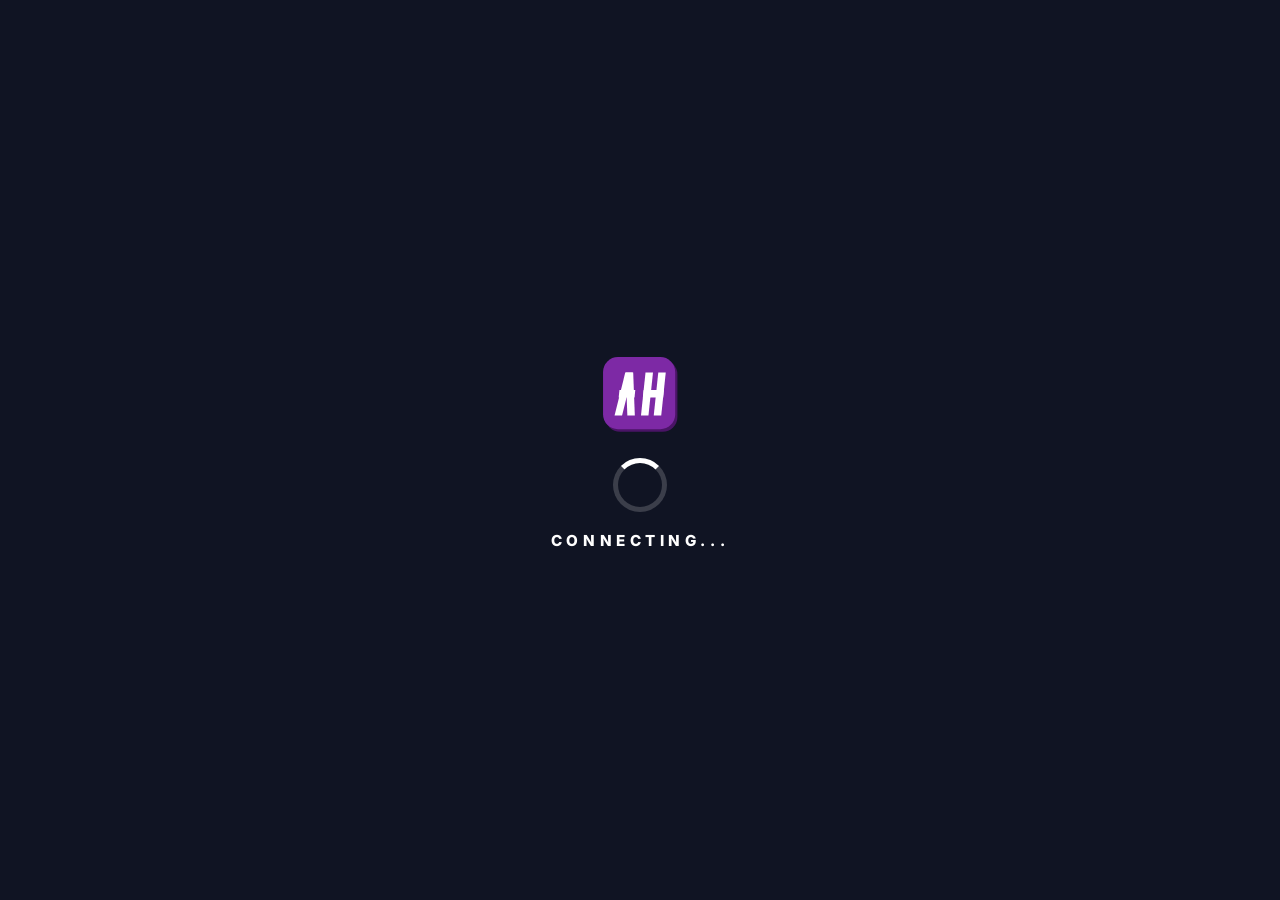
==== commit d41cd2ba: "Logo: uniform-weight AH; add resume download to the contact chest - Rebuild the AH monogram so both " ====
--- a/fortnite/index.html
+++ b/fortnite/index.html
@@ -56,6 +56,10 @@
         <symbol id="i-play" viewBox="0 0 24 24">
           <path d="M 7 4.5 L 19.5 12 L 7 19.5 Z" fill="currentColor" />
         </symbol>
+        <symbol id="i-download" viewBox="0 0 24 24">
+          <path d="M 12 3.5 V 14.5 M 7.5 10.5 L 12 15 L 16.5 10.5" fill="none" stroke="currentColor" stroke-width="2.2" stroke-linecap="round" stroke-linejoin="round" />
+          <path d="M 5 19 H 19" stroke="currentColor" stroke-width="2.2" stroke-linecap="round" />
+        </symbol>
         <!-- battle bus, shared by both map modes -->
         <symbol id="busShape" viewBox="-45 -100 90 120">
           <path d="M 0 -46 Q -34 -78 0 -92 Q 34 -78 0 -46 Z" fill="#b04df9" stroke="#7a2fc4" stroke-width="3" />
@@ -72,13 +76,13 @@
         <symbol id="logo-ah" viewBox="0 0 200 200">
           <rect x="21" y="22" width="164" height="164" rx="34" fill="#4a1466" />
           <rect x="16" y="16" width="164" height="164" rx="34" fill="#7d29a5" />
-          <g fill="#ffffff" transform="translate(15,-4) skewX(-7)">
-            <polygon points="40,150 57,150 76,58 66,58" />
-            <polygon points="110,150 93,150 74,58 84,58" />
-            <polygon points="59,108 91,108 91,125 59,125" />
-            <polygon points="112,58 127,58 127,150 112,150" />
-            <polygon points="139,58 154,58 154,150 139,150" />
-            <polygon points="112,96 154,96 154,113 112,113" />
+          <g fill="#ffffff" transform="translate(11,-1) skewX(-6)">
+            <polygon points="47,150 64,150 78,52 61,52" />
+            <polygon points="93,150 76,150 62,52 79,52" />
+            <polygon points="52,92 88,92 88,109 52,109" />
+            <polygon points="107,52 124,52 124,150 107,150" />
+            <polygon points="136,52 153,52 153,150 136,150" />
+            <polygon points="107,92 153,92 153,109 107,109" />
           </g>
         </symbol>
       </defs>
@@ -727,6 +731,7 @@
             </span>
           </button>
           <div class="chest-loot" hidden>
+            <a class="panel-btn gold" href="Ali_Haroon_Resume.pdf" download="Ali_Haroon_Resume.pdf"><svg class="ico"><use href="#i-download" /></svg> DOWNLOAD RESUME</a>
             <a class="panel-btn gold" href="mailto:ali.haroon@colorado.edu"><svg class="ico"><use href="#i-mail" /></svg> ali.haroon@colorado.edu</a>
             <a class="panel-btn" href="https://github.com/Ali-Haroon3" target="_blank" rel="noreferrer"><svg class="ico"><use href="#i-code" /></svg> github.com/Ali-Haroon3</a>
             <a class="panel-btn" href="https://www.ali-haroon.com" target="_blank" rel="noreferrer"><svg class="ico"><use href="#i-globe" /></svg> ali-haroon.com</a>
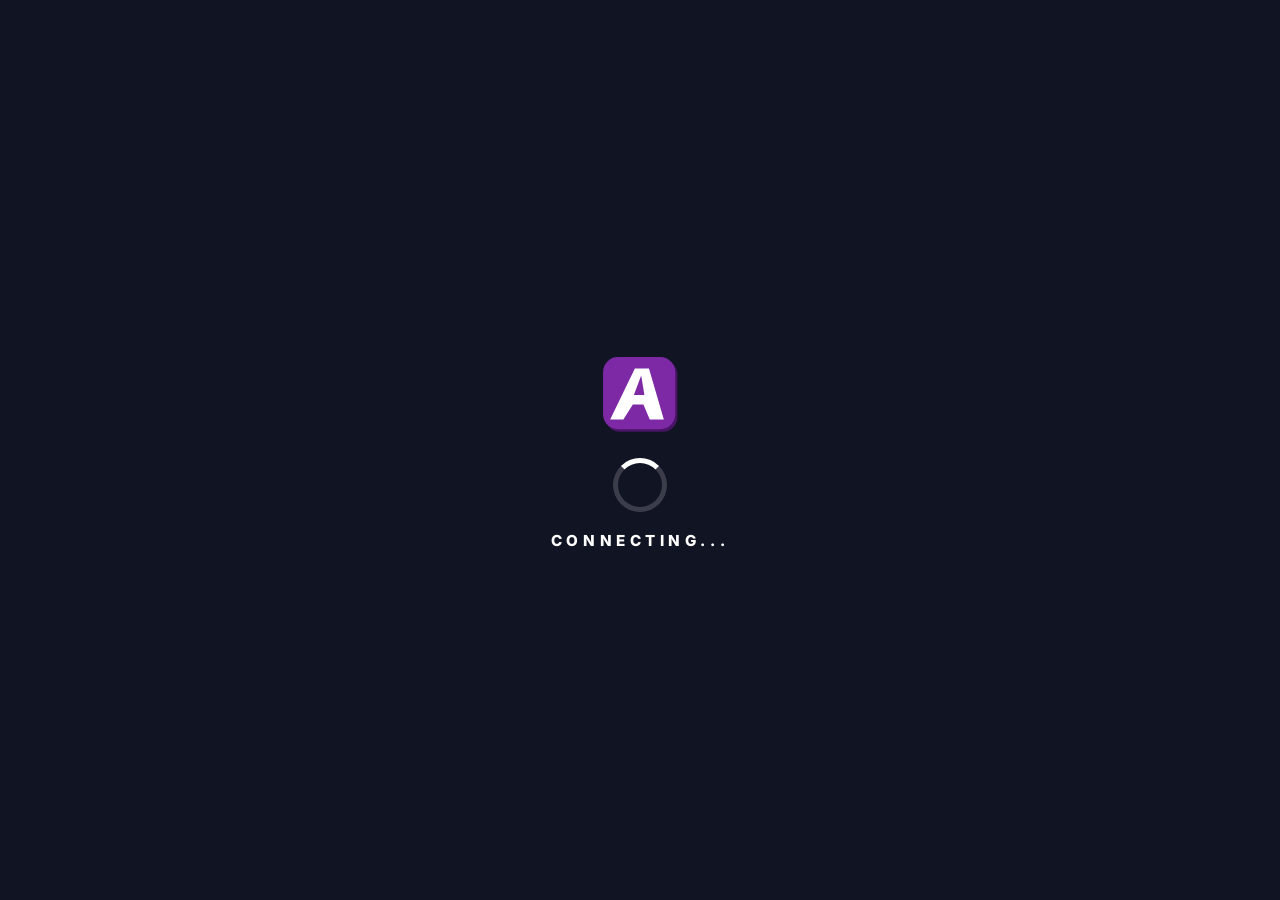
==== commit 7f868cf4: "Logo: switch AH monogram to a single A with a visible triangle counter Replace the two-letter AH mar" ====
--- a/fortnite/index.html
+++ b/fortnite/index.html
@@ -72,18 +72,12 @@
           <circle cx="-22" cy="12" r="7" fill="#222" />
           <circle cx="22" cy="12" r="7" fill="#222" />
         </symbol>
-        <!-- AH monogram: chunky white letters on a purple rounded-square tile (Fortnite app-icon format) -->
+        <!-- A monogram: chunky white A with a cut triangle counter, on a purple tile (Fortnite app-icon format) -->
         <symbol id="logo-ah" viewBox="0 0 200 200">
           <rect x="21" y="22" width="164" height="164" rx="34" fill="#4a1466" />
           <rect x="16" y="16" width="164" height="164" rx="34" fill="#7d29a5" />
-          <g fill="#ffffff" transform="translate(11,-1) skewX(-6)">
-            <polygon points="47,150 64,150 78,52 61,52" />
-            <polygon points="93,150 76,150 62,52 79,52" />
-            <polygon points="52,92 88,92 88,109 52,109" />
-            <polygon points="107,52 124,52 124,150 107,150" />
-            <polygon points="136,52 153,52 153,150 136,150" />
-            <polygon points="107,92 153,92 153,109 107,109" />
-          </g>
+          <path fill="#ffffff" fill-rule="evenodd" transform="translate(9,-2) skewX(-6)"
+                d="M84,44 L116,44 L162,160 L130,160 L112,126 L88,126 L70,160 L40,160 Z M100,60 L112,104 L88,104 Z" />
         </symbol>
       </defs>
     </svg>
@@ -180,7 +174,7 @@
         </div>
         <div class="hud-stats">
           <div class="hud-stat"><svg class="ico"><use href="#i-user" /></svg> 1 recruiter watching</div>
-          <div class="hud-stat"><svg class="ico"><use href="#i-pin" /></svg> <span id="poiCount">0</span>/6 POIs cleared</div>
+          <div class="hud-stat"><svg class="ico"><use href="#i-pin" /></svg> <span id="poiCount">0</span>/7 POIs cleared</div>
         </div>
       </div>
 
@@ -259,6 +253,17 @@
             <span class="spot-name">LONE LODGE</span>
             <span class="spot-tag">ABOUT ME</span>
           </button>
+          <button class="spot" data-poi="resume" style="--x:41%; --y:78.5%; --d:.48s">
+            <span class="spot-ring"></span>
+            <span class="spot-name">RÉSUMÉ RIDGE</span>
+            <span class="spot-tag">RESUME</span>
+          </button>
+          <!-- offshore island: exit back to the classic site -->
+          <a class="spot spot-exit" href="../index.html" style="--x:89.5%; --y:14.5%; --d:.56s" title="Exit to Classic Mode">
+            <span class="spot-ring"></span>
+            <span class="spot-name">SPAWN ISLAND</span>
+            <span class="spot-tag">EXIT</span>
+          </a>
         </div>
       </div>
 
@@ -421,6 +426,11 @@
               <circle cx="200" cy="770" r="90" class="poi-hit" />
               <text x="200" y="880" class="poi-label">LONE LODGE</text>
               <text x="200" y="902" class="poi-tag">ABOUT ME</text>
+            </g>
+            <g class="poi" data-poi="resume" tabindex="0" role="button" aria-label="Résumé Ridge: Resume">
+              <circle cx="560" cy="860" r="90" class="poi-hit" />
+              <text x="560" y="945" class="poi-label">RÉSUMÉ RIDGE</text>
+              <text x="560" y="967" class="poi-tag">RESUME</text>
             </g>
           </g>
 
@@ -731,12 +741,41 @@
             </span>
           </button>
           <div class="chest-loot" hidden>
-            <a class="panel-btn gold" href="Ali_Haroon_Resume.pdf" download="Ali_Haroon_Resume.pdf"><svg class="ico"><use href="#i-download" /></svg> DOWNLOAD RESUME</a>
             <a class="panel-btn gold" href="mailto:ali.haroon@colorado.edu"><svg class="ico"><use href="#i-mail" /></svg> ali.haroon@colorado.edu</a>
             <a class="panel-btn" href="https://github.com/Ali-Haroon3" target="_blank" rel="noreferrer"><svg class="ico"><use href="#i-code" /></svg> github.com/Ali-Haroon3</a>
             <a class="panel-btn" href="https://www.ali-haroon.com" target="_blank" rel="noreferrer"><svg class="ico"><use href="#i-globe" /></svg> ali-haroon.com</a>
             <a class="panel-btn" href="https://cronys.xyz" target="_blank" rel="noreferrer"><svg class="ico"><use href="#i-out" /></svg> cronys.xyz</a>
             <p class="chest-note">US Citizen &bull; Software Engineer @ Visa &bull; Co-Founder @ Cronys</p>
+          </div>
+        </div>
+      </div>
+    </section>
+
+    <section class="panel" data-panel="resume" hidden aria-label="Resume">
+      <header class="panel-head">
+        <div>
+          <h2>RÉSUMÉ RIDGE</h2>
+          <p>MYTHIC DROP: THE RESUME</p>
+        </div>
+        <button class="panel-close" aria-label="Close"><svg class="ico"><use href="#i-x" /></svg></button>
+      </header>
+      <div class="panel-body">
+        <div class="resume-drop">
+          <div class="resume-doc" aria-hidden="true">
+            <span class="resume-doc-fold"></span>
+            <span class="resume-line l1"></span>
+            <span class="resume-line l2"></span>
+            <span class="resume-line l3"></span>
+            <span class="resume-line l4"></span>
+            <span class="resume-line l5"></span>
+          </div>
+          <div class="resume-copy">
+            <p class="resume-lead">The whole loadout on one page — experience, projects, skills, and education.</p>
+            <div class="resume-actions">
+              <a class="panel-btn gold" href="Ali_Haroon_Resume.pdf" download="Ali_Haroon_Resume.pdf"><svg class="ico"><use href="#i-download" /></svg> DOWNLOAD RESUME (PDF)</a>
+              <a class="panel-btn" href="Ali_Haroon_Resume.pdf" target="_blank" rel="noreferrer"><svg class="ico"><use href="#i-out" /></svg> VIEW IN BROWSER</a>
+            </div>
+            <p class="resume-note">PDF &bull; updated 2026</p>
           </div>
         </div>
       </div>
--- a/fortnite/styles.css
+++ b/fortnite/styles.css
@@ -289,6 +289,17 @@
 .spot.visited .spot-ring { background: var(--uncommon); }
 .spot.visited .spot-name { color: var(--gold); }
 
+/* offshore island exit marker */
+.spot-exit { text-decoration: none; }
+.spot-exit .spot-ring { background: var(--rare); }
+.spot-exit:hover .spot-ring, .spot-exit:focus-visible .spot-ring { background: #fff; box-shadow: 0 0 0 3px var(--rare); }
+.spot-exit .spot-tag { color: var(--rare); }
+/* on square/narrow screens the offshore island sits under the minimap — keep the
+   ring but drop its label so the two don't collide */
+@media (max-aspect-ratio: 7 / 5) {
+  .spot-exit .spot-name, .spot-exit .spot-tag { display: none; }
+}
+
 /* fallback map mode */
 .map-wrap { position: absolute; inset: 0; }
 #mapSvg { width: 100%; height: 100%; display: block; }
@@ -666,6 +677,30 @@
 .stat-row em { font-size: .7rem; color: var(--muted); }
 .stat-bar { height: 10px; border-radius: 2px; background: rgba(255,255,255,.1); overflow: hidden; }
 .stat-bar i { display: block; height: 100%; background: #35b6ff; }
+
+/* resume (Résumé Ridge) */
+.resume-drop { display: flex; gap: 1.4rem; align-items: center; flex-wrap: wrap; }
+.resume-doc {
+  position: relative; flex: 0 0 auto; width: 104px; height: 134px;
+  background: #f4f6fc; border: 3px solid var(--gold); border-radius: 3px;
+  box-shadow: 6px 6px 0 rgba(6, 9, 18, .5);
+  overflow: hidden;
+}
+.resume-doc-fold {
+  position: absolute; top: 0; right: 0; width: 26px; height: 26px;
+  background: var(--panel); clip-path: polygon(0 0, 100% 0, 100% 100%);
+}
+.resume-line { position: absolute; left: 14px; height: 7px; border-radius: 2px; background: #b9c2d6; }
+.resume-line.l1 { top: 18px; width: 52px; height: 11px; background: #2b3350; }
+.resume-line.l2 { top: 44px; width: 74px; }
+.resume-line.l3 { top: 60px; width: 60px; }
+.resume-line.l4 { top: 80px; width: 74px; }
+.resume-line.l5 { top: 96px; width: 46px; }
+
+.resume-copy { flex: 1 1 260px; display: flex; flex-direction: column; gap: .8rem; }
+.resume-lead { margin: 0; color: var(--text); font-size: 1.02rem; line-height: 1.5; }
+.resume-actions { display: flex; flex-wrap: wrap; gap: .6rem; }
+.resume-note { margin: 0; color: var(--muted); font-size: .78rem; letter-spacing: .1em; text-transform: uppercase; }
 
 /* ============ VICTORY ============ */
 .victory {
